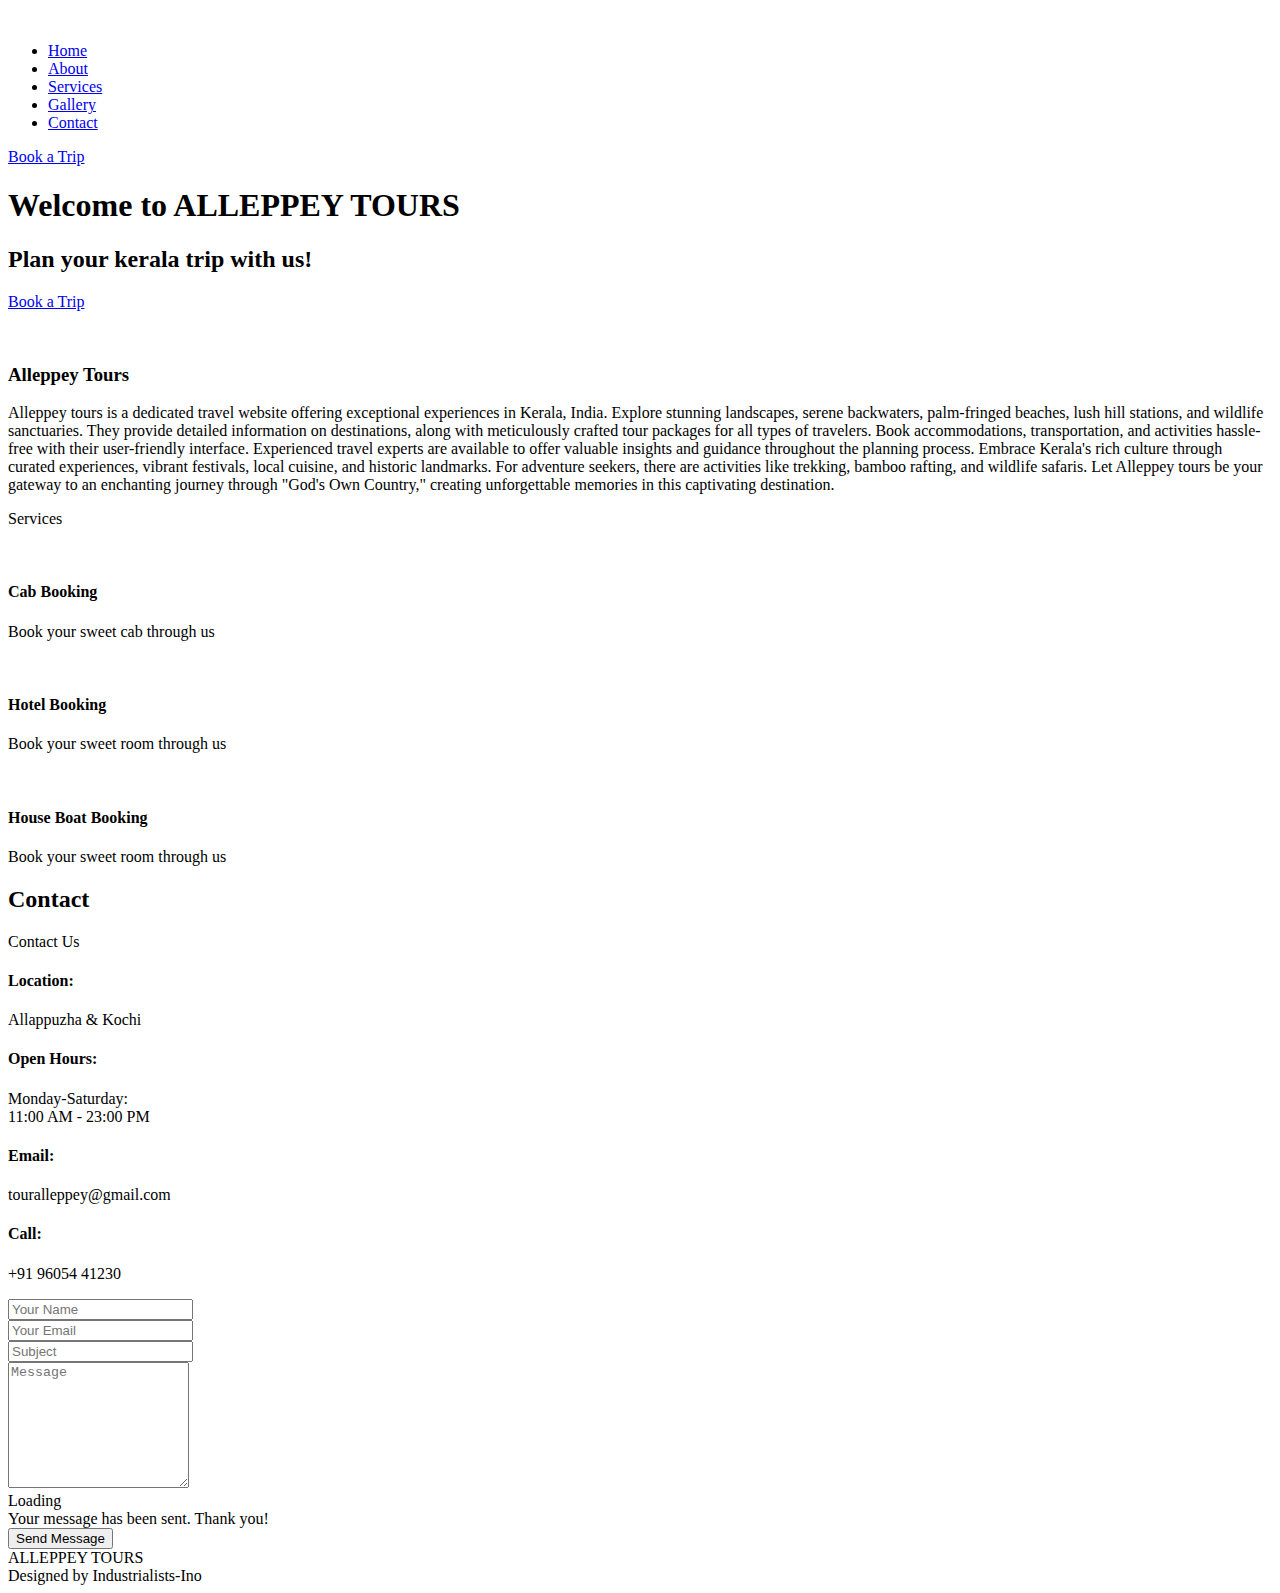
==== index.html @ b78d9849 "Merge pull request #4 from Industrialists-Ino/Badhusha3214-patch-2" ====
<!DOCTYPE html>
<html lang="en">

<head>
  <meta charset="utf-8">
  <meta content="width=device-width, initial-scale=1.0" name="viewport">



  <title>Alleppey Tours</title>
  <meta content="" name="description">
  <meta content="" name="keywords"> 

  <!-- Favicons -->
  <!-- <link href="assets/img/favicon.png" rel="icon"> -->
  <!-- <link href="assets/img/apple-touch-icon.png" rel="apple-touch-icon"> -->

  <!-- Google Fonts -->
  <link href="https://fonts.googleapis.com/css?family=Open+Sans:300,300i,400,400i,600,600i,700,700i|Playfair+Display:ital,wght@0,400;0,500;0,600;0,700;1,400;1,500;1,600;1,700|Poppins:300,300i,400,400i,500,500i,600,600i,700,700i" rel="stylesheet">

  <!-- Vendor CSS Files -->
  <link href="assets/vendor/animate.css/animate.min.css" rel="stylesheet">
  <link href="assets/vendor/aos/aos.css" rel="stylesheet">
  <link href="assets/vendor/bootstrap/css/bootstrap.min.css" rel="stylesheet">
  <link href="assets/vendor/bootstrap-icons/bootstrap-icons.css" rel="stylesheet">
  <link href="assets/vendor/boxicons/css/boxicons.min.css" rel="stylesheet">
  <link href="assets/vendor/glightbox/css/glightbox.min.css" rel="stylesheet">
  <link href="assets/vendor/swiper/swiper-bundle.min.css" rel="stylesheet">

  <!-- Template Main CSS File -->
  <link href="assets/css/style.css" rel="stylesheet">

<script async src="https://www.googletagmanager.com/gtag/js?id=G-ELLWP2MG0B">
</script>
<script>
  window.dataLayer = window.dataLayer || [];
  function gtag(){dataLayer.push(arguments);}
  gtag('js', new Date());

  gtag('config', 'G-ELLWP2MG0B');
</script>
</head>
<!-- Google tag (gtag.js) -->
<script async src="https://www.googletagmanager.com/gtag/js?id=G-RYXPWWF5E6"></script>
<script>
  window.dataLayer = window.dataLayer || [];
  function gtag(){dataLayer.push(arguments);}
  gtag('js', new Date());

  gtag('config', 'G-RYXPWWF5E6');
</script>

<body>

  <!-- ======= Top Bar ======= -->
  <div id="topbar" class="d-flex align-items-center fixed-top">
    <div class="container d-flex justify-content-center justify-content-md-between">

      <div class="contact-info d-flex align-items-center">
        <!-- <i class="bi bi-phone d-flex align-items-center"><span>+1 5589 55488 55</span></i> -->
        <!-- <i class="bi bi-clock d-flex align-items-center ms-4"><span> Mon-Sat: 11AM - 23PM</span></i> -->
      </div>

      <div class="languages d-none d-md-flex align-items-center">
       
      </div>
    </div>
  </div>

  <!-- ======= Header ======= -->
  <header id="header" class="fixed-top d-flex align-items-cente">
    <div class="container-fluid container-xl d-flex align-items-center justify-content-lg-between">

      <!-- <h1 class="logo me-auto me-lg-0"><a href="/">ALLEPPEY TOURS</a></h1> -->
      <img src="assets/img/Logo.png" class="logo-m logo me-auto me-lg-0" alt="">
      
      <!-- Uncomment below if you prefer to use an image logo -->
      <!-- <a href="index.html" class="logo me-auto me-lg-0"><img src="assets/img/logo.png" alt="" class="img-fluid"></a>-->

      <nav id="navbar" class="navbar order-last order-lg-0">
        <ul>
          <li><a class="nav-link scrollto active" href="#hero">Home</a></li>
          <li><a class="nav-link scrollto" href="#about">About</a></li>
          <li><a class="nav-link scrollto" href="#why-us">Services</a></li>
          <!-- <li><a class="nav-link scrollto" href="#">Package</a></li> -->
          <!-- <li><a class="nav-link scrollto" href="#events">Events</a></li> -->
          <!-- <li><a class="nav-link scrollto" href="#chefs">Chefs</a></li> -->
          <li><a class="nav-link scrollto" href="geltest.html">Gallery</a></li>
          <li><a class="nav-link scrollto" href="#contact">Contact</a></li>

          <!-- <li class="dropdown"><a href="#"><span>Drop Down</span> <i class="bi bi-chevron-down"></i></a>
            <ul>
              <li><a href="#">Drop Down 1</a></li>
              <li class="dropdown"><a href="#"><span>Deep Drop Down</span> <i class="bi bi-chevron-right"></i></a>
                <ul>
                  <li><a href="#">Deep Drop Down 1</a></li>
                  <li><a href="#">Deep Drop Down 2</a></li>
                  <li><a href="#">Deep Drop Down 3</a></li>
                  <li><a href="#">Deep Drop Down 4</a></li>
                  <li><a href="#">Deep Drop Down 5</a></li>
                </ul>
              </li>
              <li><a href="#">Drop Down 2</a></li>
              <li><a href="#">Drop Down 3</a></li>
              <li><a href="#">Drop Down 4</a></li>
            </ul>
          </li> -->
          <!-- <li><a class="nav-link scrollto" href="#about">About</a></li> -->
        </ul>
        <i class="bi bi-list mobile-nav-toggle"></i>
      </nav>
      <!-- .navbar -->
      <a href="whatsapp://send?text=Hi, I want to know more about your Tour Packages&phone=+919605441230&abid=+919605441230" class="book-a-table-btn scrollto d-none d-lg-flex">Book a Trip</a>

    </div>
  </header><!-- End Header -->
  <!-- ======= Hero Section ======= -->
  <section id="hero" class="d-flex align-items-center">
    <div class="container position-relative text-center text-lg-start" data-aos="zoom-in" data-aos-delay="100">
      <div class="row">
        <div class="col-lg-8">
          <h1>Welcome to <span>ALLEPPEY TOURS </span></h1>
          <h2>Plan your kerala trip with us!</h2>

          <div class="btns">
            <!-- <a href="#menu" class="btn-menu animated fadeInUp scrollto">Our Package</a> -->
            <a href="whatsapp://send?text=Hi, I want to know more about your Tour Packages&phone=+919605441230&abid=+919605441230" class="btn-book animated fadeInUp scrollto">Book a Trip</a>
          </div>
        </div>
        <div class="col-lg-4 d-flex align-items-center justify-content-center position-relative" data-aos="zoom-in" data-aos-delay="200">
          <p></p>
          <a href="https://youtu.be/R89Bb2AruKc" class="glightbox play-btn"></a>
        </div>

      </div>
    </div>
  </section><!-- End Hero -->
  <main id="main">
    <!-- ======= About Section ======= -->
    <section id="about" class="about">
      <div class="container" data-aos="fade-up">

        <div class="row">
          <div class="col-lg-6 order-1 order-lg-2" data-aos="zoom-in" data-aos-delay="100">
            <div class="about-img">
              <img src="https://github.com/Industrialists-Ino/industrialists.ino1/assets/115163920/e7955720-6d2e-432e-93d4-f9088090b1e1" alt="">
            </div>
          </div>
          <div class="col-lg-6 pt-4 pt-lg-0 order-2 order-lg-1 content">
            <h3>Alleppey Tours </h3>

            <p class="fst-italic">
              Alleppey tours is a dedicated travel website offering exceptional experiences in Kerala, India. Explore stunning landscapes, serene backwaters, palm-fringed beaches, lush hill stations, and wildlife sanctuaries. They provide detailed information on destinations, along with meticulously crafted tour packages for all types of travelers. Book accommodations, transportation, and activities hassle-free with their user-friendly interface. Experienced travel experts are available to offer valuable insights and guidance throughout the planning process. Embrace Kerala's rich culture through curated experiences, vibrant festivals, local cuisine, and historic landmarks. For adventure seekers, there are activities like trekking, bamboo rafting, and wildlife safaris. Let Alleppey tours be your gateway to an enchanting journey through "God's Own Country," creating unforgettable memories in this captivating destination.
            </p>
           
            <!-- <ul>
              <li><i class="bi bi-check-circle"></i> Ullamco laboris nisi ut aliquip ex ea commodo consequat.</li>
              <li><i class="bi bi-check-circle"></i> Duis aute irure dolor in reprehenderit in voluptate velit.</li>
              <li><i class="bi bi-check-circle"></i> Ullamco laboris nisi ut aliquip ex ea commodo consequat. Duis aute irure dolor in reprehenderit in voluptate trideta storacalaperda mastiro dolore eu fugiat nulla pariatur.</li>
            </ul>
            <p>
              Ullamco laboris nisi ut aliquip ex ea commodo consequat. Duis aute irure dolor in reprehenderit in voluptate
              velit esse cillum dolore eu fugiat nulla pariatur. Excepteur sint occaecat cupidatat non proident, sunt in
              culpa qui officia deserunt mollit anim id est laborum
            </p> -->
          </div>
        </div>

      </div>
    </section><!-- End About Section -->

  <!-- v2 -->
  <!-- ======= Why Us Section ======= -->
  <section id="why-us" class="why-us">
    <div class="container" data-aos="fade-up">
 

      <div class="section-title">
        <!-- <h2>Services</h2> -->
        <p>Services</p>
      </div>

      <div class="row">

        <div class="col-lg-4">
          <div class="box" data-aos="zoom-in" data-aos-delay="100">

            <img src="assets/img/Service/cab.jpg" class="service-img" alt="">
            <h4>Cab Booking</h4>
            <p>Book your sweet cab through us<br></p>
          </div>
        </div>

        <div class="col-lg-4 mt-4 mt-lg-0">
          <div class="box" data-aos="zoom-in" data-aos-delay="200">
            
            <img src="assets/img/Service/Hotel.jpg" class="service-img" alt="">
            <h4>Hotel Booking</h4>
            <p>Book your sweet room through us</p>
          </div>
        </div>

        <div class="col-lg-4 mt-4 mt-lg-0">
          <div class="box" data-aos="zoom-in" data-aos-delay="300">
            
            <img src="assets/img/Service/House boat.jpeg" class="service-img" alt="">
            <h4>House Boat Booking</h4>
            <p>Book your sweet room through us</p>
          </div>
        </div>

      </div>

    </div>
  </section><!-- End Why Us Section -->

 
 
 
 
  <!-- ======= Testimonials Section ======= -->
  <!-- <section id="testimonials" class="testimonials section-bg">
    <div class="container" data-aos="fade-up">

      <div class="section-title">
        <h2>Testimonials</h2>
        <p>What they're saying about us</p>
      </div>

      <div class="testimonials-slider swiper" data-aos="fade-up" data-aos-delay="100">
        <div class="swiper-wrapper">

          <div class="swiper-slide">
            <div class="testimonial-item">
              <p>
                <i class="bx bxs-quote-alt-left quote-icon-left"></i>
                Proin iaculis purus consequat sem cure digni ssim donec porttitora entum suscipit rhoncus. Accusantium quam, ultricies eget id, aliquam eget nibh et. Maecen aliquam, risus at semper.
                <i class="bx bxs-quote-alt-right quote-icon-right"></i>
              </p>
              <img src="assets/img/testimonials/testimonials-1.jpg" class="testimonial-img" alt="">
              <h3>Saul Goodman</h3>
              <h4>Ceo &amp; Founder</h4>
            </div>
          </div>End testimonial item

          <div class="swiper-slide">
            <div class="testimonial-item">
              <p>
                <i class="bx bxs-quote-alt-left quote-icon-left"></i>
                Export tempor illum tamen malis malis eram quae irure esse labore quem cillum quid cillum eram malis quorum velit fore eram velit sunt aliqua noster fugiat irure amet legam anim culpa.
                <i class="bx bxs-quote-alt-right quote-icon-right"></i>
              </p>
              <img src="assets/img/testimonials/testimonials-2.jpg" class="testimonial-img" alt="">
              <h3>Sara Wilsson</h3>
              <h4>Designer</h4>
            </div>
          </div>End testimonial item

          <div class="swiper-slide">
            <div class="testimonial-item">
              <p>
                <i class="bx bxs-quote-alt-left quote-icon-left"></i>
                Enim nisi quem export duis labore cillum quae magna enim sint quorum nulla quem veniam duis minim tempor labore quem eram duis noster aute amet eram fore quis sint minim.
                <i class="bx bxs-quote-alt-right quote-icon-right"></i>
              </p>
              <img src="assets/img/testimonials/testimonials-3.jpg" class="testimonial-img" alt="">
              <h3>Jena Karlis</h3>
              <h4>Store Owner</h4>
            </div>
          </div>End testimonial item

          <div class="swiper-slide">
            <div class="testimonial-item">
              <p>
                <i class="bx bxs-quote-alt-left quote-icon-left"></i>
                Fugiat enim eram quae cillum dolore dolor amet nulla culpa multos export minim fugiat minim velit minim dolor enim duis veniam ipsum anim magna sunt elit fore quem dolore labore illum veniam.
                <i class="bx bxs-quote-alt-right quote-icon-right"></i>
              </p>
              <img src="assets/img/testimonials/testimonials-4.jpg" class="testimonial-img" alt="">
              <h3>Matt Brandon</h3>
              <h4>Freelancer</h4>
            </div>
          </div>End testimonial item

          <div class="swiper-slide">
            <div class="testimonial-item">
              <p>
                <i class="bx bxs-quote-alt-left quote-icon-left"></i>
                Quis quorum aliqua sint quem legam fore sunt eram irure aliqua veniam tempor noster veniam enim culpa labore duis sunt culpa nulla illum cillum fugiat legam esse veniam culpa fore nisi cillum quid.
                <i class="bx bxs-quote-alt-right quote-icon-right"></i>
              </p>
              <img src="assets/img/testimonials/testimonials-5.jpg" class="testimonial-img" alt="">
              <h3>John Larson</h3>
              <h4>Entrepreneur</h4>
            </div>
          </div>  
          End testimonial item

        </div>
        <div class="swiper-pagination"></div>
      </div>

    </div>
  </section>
   -->
  <!-- End Testimonials Section -->


<!-- contact section  -->

  <!-- ======= Contact Section ======= -->
  <section id="contact" class="contact">
    <div class="container" data-aos="fade-up">

      <div class="section-title">
        <h2>Contact</h2>
        <p>Contact Us</p>
      </div>
    </div>

    

    <div class="container" data-aos="fade-up">

      <div class="row mt-5">

        <div class="col-lg-4">
          <div class="info">
            <div class="address">
              <i class="bi bi-geo-alt"></i>
              <h4>Location:</h4>
              <p>Allappuzha & Kochi</p>
            </div>

            <div class="open-hours">
              <i class="bi bi-clock"></i>
              <h4>Open Hours:</h4>
              <p>
                Monday-Saturday:<br>
                11:00 AM - 23:00 PM
              </p>
            </div>

            <div class="email">
              <i class="bi bi-envelope"></i>
              <h4>Email:</h4>
              <p>touralleppey@gmail.com</p>
            </div>

            <div class="phone">
              <i class="bi bi-phone"></i>
              <h4>Call:</h4>
              <p>+91 96054 41230</p>
            </div>

          </div>

        </div>

        <div class="col-lg-8 mt-5 mt-lg-0">

          <form action="https://formsubmit.co/abhishekvgopal3@gmail.com" method="post" role="form" class="php-email-form">
            <div class="row">
              <div class="col-md-6 form-group">
                <input type="text" name="name" class="form-control" id="name" placeholder="Your Name" required>
              </div>
              <div class="col-md-6 form-group mt-3 mt-md-0">
                <input type="email" class="form-control" name="email" id="email" placeholder="Your Email" required>
              </div>
            </div>
            <div class="form-group mt-3">
              <input type="text" class="form-control" name="subject" id="subject" placeholder="Subject" required>
            </div>
            <div class="form-group mt-3">
              <textarea class="form-control" name="message" rows="8" placeholder="Message" required></textarea>
            </div>
            <div class="my-3">
              <div class="loading">Loading</div>
              <div class="error-message"></div>
              <div class="sent-message">Your message has been sent. Thank you!</div>
            </div>
            <div class="text-center"><button type="submit">Send Message</button></div>
          </form>

        </div>

      </div>

    </div>
  </section><!-- End Contact Section -->

</main><!-- End #main -->












<!-- ===end v2=== -->


  <!-- ======= Footer ======= -->
  <footer id="footer">
  

    <div class="container">
      <div class="copyright">
        ALLEPPEY TOURS 
      </div>
      <div class="credits">
        Designed by Industrialists-Ino
      </div>
    </div>
  </footer><!-- End Footer -->

  <div id="preloader"></div>
  <a href="#" class="back-to-top d-flex align-items-center justify-content-center"><i class="bi bi-arrow-up-short"></i></a>


   

 
  <!-- Vendor JS Files -->
  <script src="assets/vendor/aos/aos.js"></script>
  <script src="assets/vendor/bootstrap/js/bootstrap.bundle.min.js"></script>
  <script src="assets/vendor/glightbox/js/glightbox.min.js"></script>
  <script src="assets/vendor/isotope-layout/isotope.pkgd.min.js"></script>
  <script src="assets/vendor/swiper/swiper-bundle.min.js"></script>
  <script src="assets/vendor/php-email-form/validate.js"></script>

  <!-- Template Main JS File -->
  <script src="assets/js/main.js"></script>

</body>

</html>
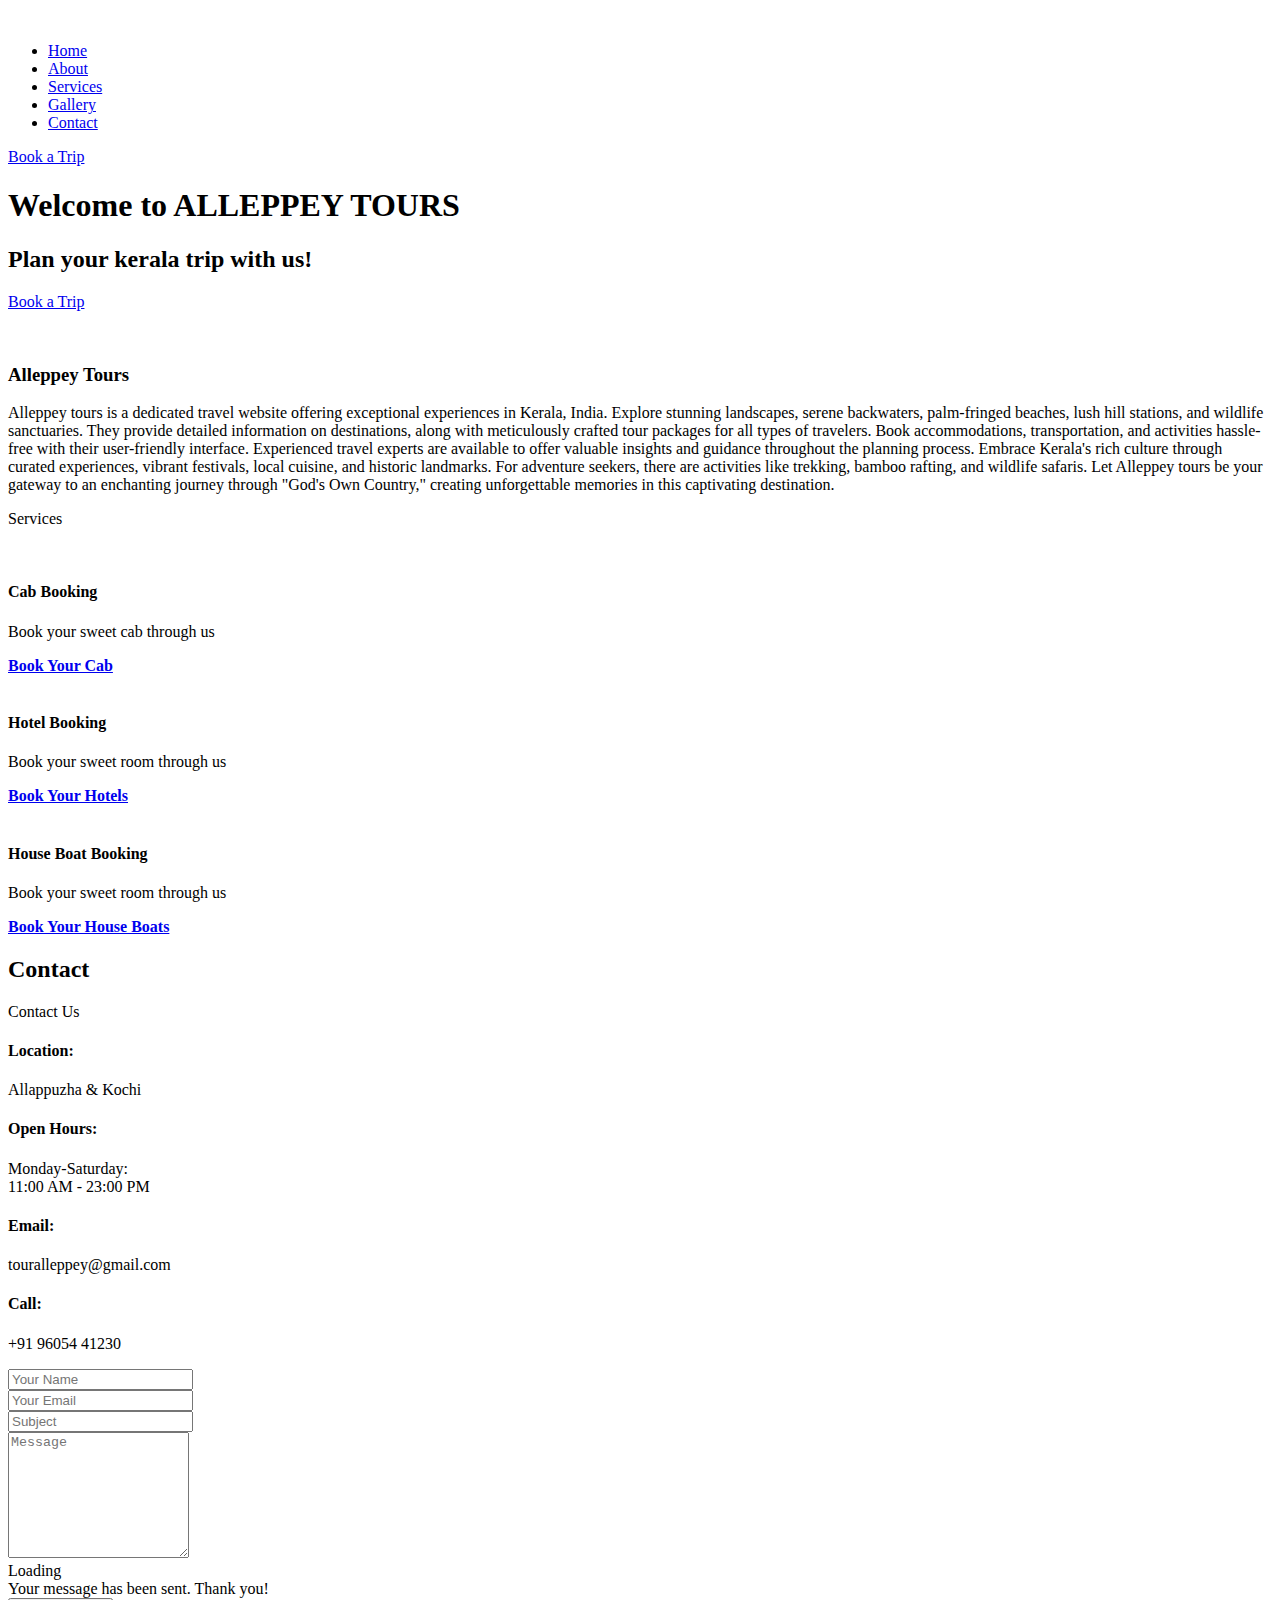
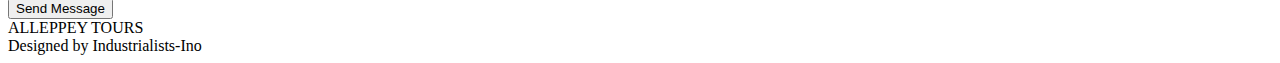
==== commit 0bdb966f: "booking" ====
--- a/index.html
+++ b/index.html
@@ -72,7 +72,7 @@
     <div class="container-fluid container-xl d-flex align-items-center justify-content-lg-between">
 
       <!-- <h1 class="logo me-auto me-lg-0"><a href="/">ALLEPPEY TOURS</a></h1> -->
-      <img src="assets/img/Logo.png" class="logo-m logo me-auto me-lg-0" alt="">
+      <img src="https://github.com/Industrialists-Ino/test.industrialists-ino/assets/53377403/b9b5d256-b794-4118-92a9-3b88e7589837" class="logo-m logo me-auto me-lg-0" alt="">
       
       <!-- Uncomment below if you prefer to use an image logo -->
       <!-- <a href="index.html" class="logo me-auto me-lg-0"><img src="assets/img/logo.png" alt="" class="img-fluid"></a>-->
@@ -188,6 +188,8 @@
             <img src="assets/img/Service/cab.jpg" class="service-img" alt="">
             <h4>Cab Booking</h4>
             <p>Book your sweet cab through us<br></p>
+            <a href="whatsapp://send?text=Hi, I want to book your cab&phone=+919605441230&abid=+919605441230" class="btn-book animated fadeInUp scrollto"><b>Book Your Cab</b></a>
+
           </div>
         </div>
 
@@ -197,6 +199,8 @@
             <img src="assets/img/Service/Hotel.jpg" class="service-img" alt="">
             <h4>Hotel Booking</h4>
             <p>Book your sweet room through us</p>
+            <a href="whatsapp://send?text=Hi, I want to book your Hotels&phone=+919605441230&abid=+919605441230" class="btn-book animated fadeInUp scrollto"><b>Book Your Hotels</b></a>
+
           </div>
         </div>
 
@@ -206,6 +210,8 @@
             <img src="assets/img/Service/House boat.jpeg" class="service-img" alt="">
             <h4>House Boat Booking</h4>
             <p>Book your sweet room through us</p>
+            <a href="whatsapp://send?text=Hi, I want to book your house boats&phone=+919605441230&abid=+919605441230" class="btn-book animated fadeInUp scrollto"><b>Book Your House Boats</b></a>
+
           </div>
         </div>
 
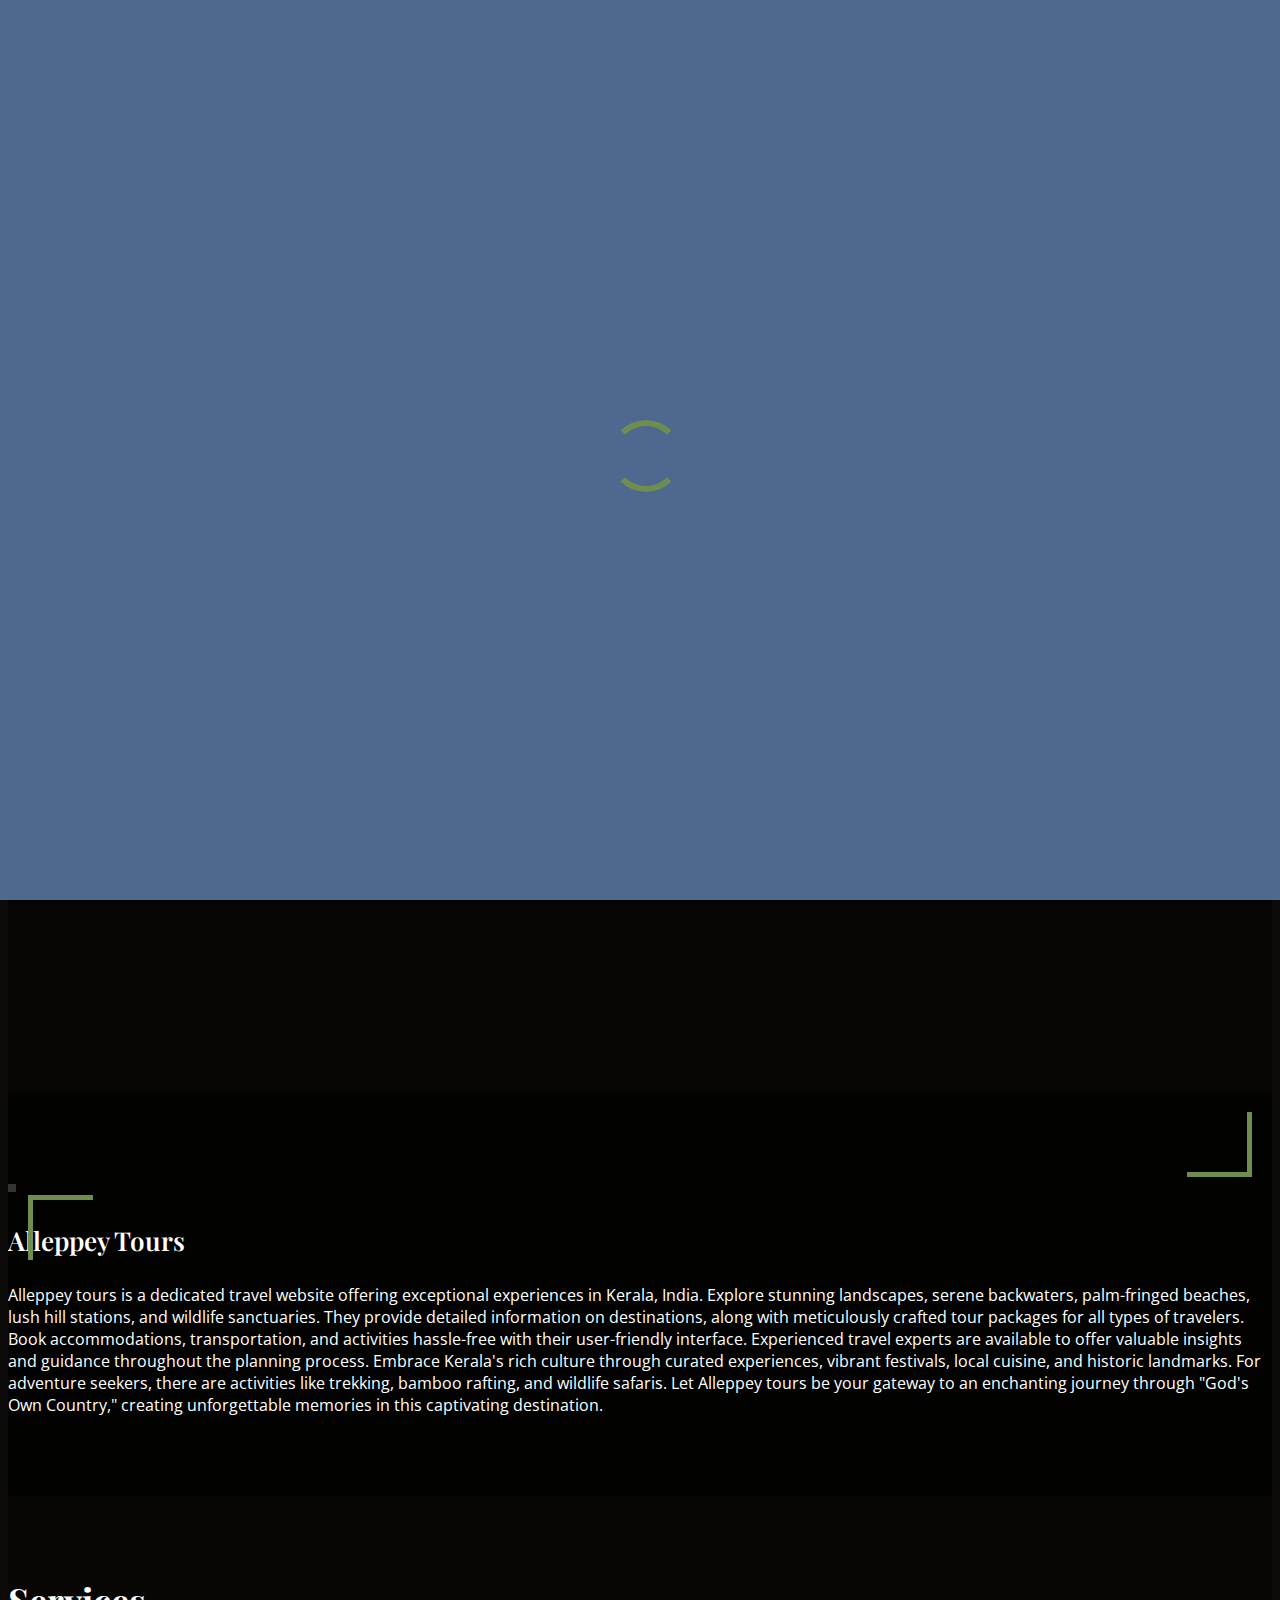
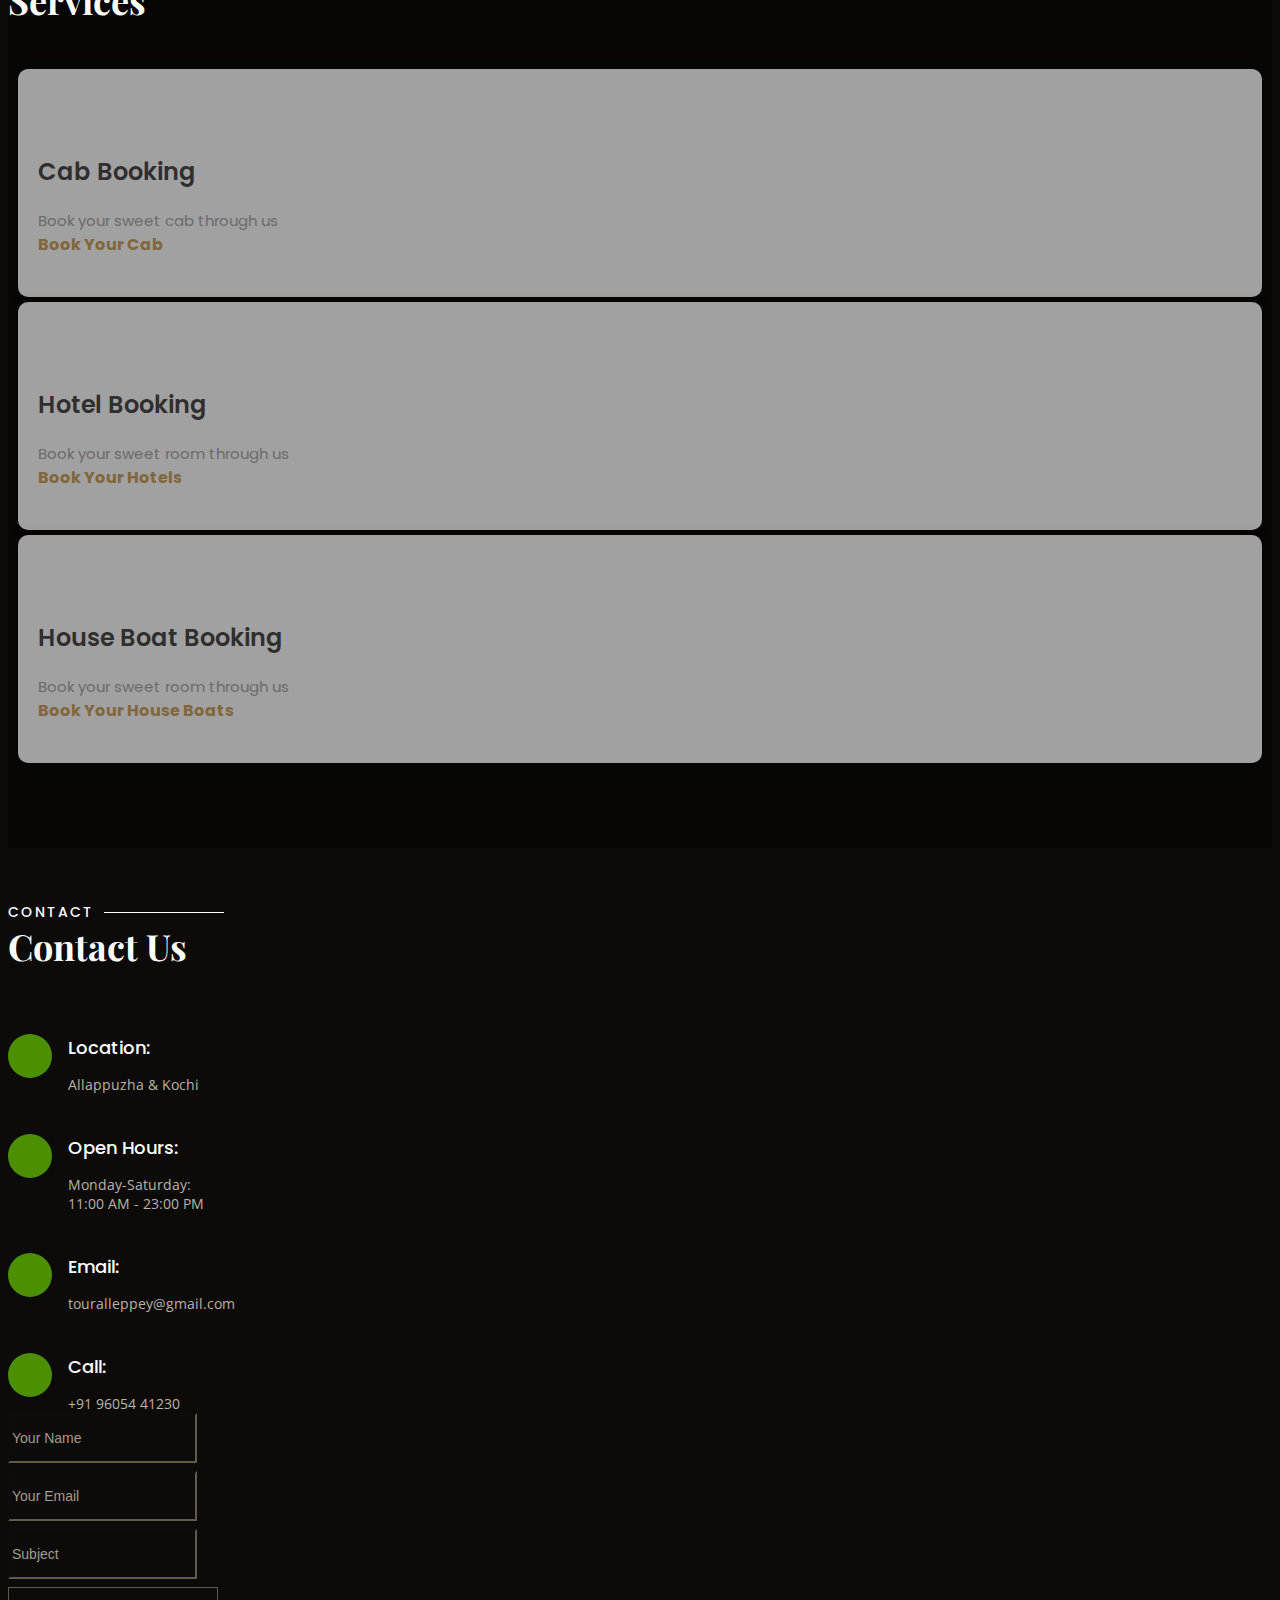
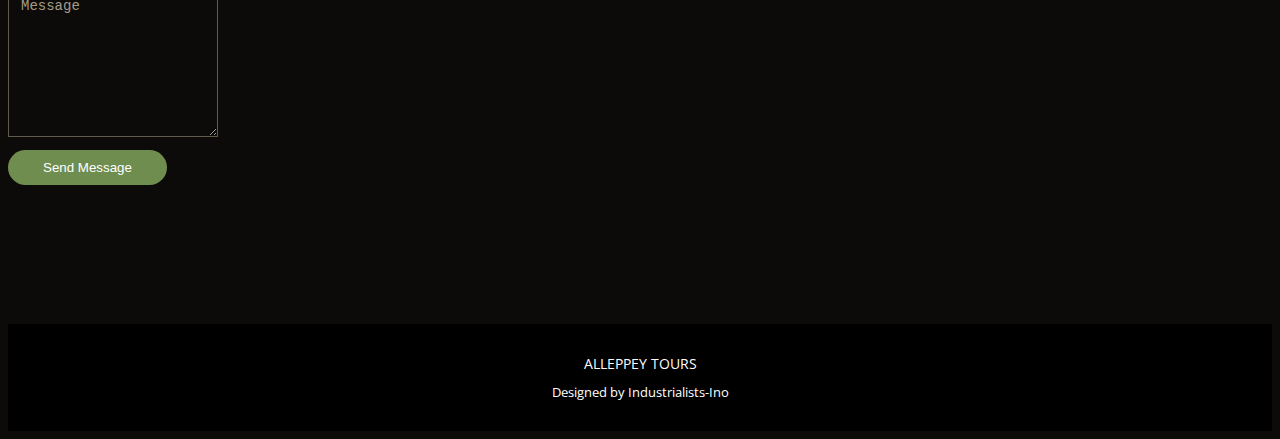
==== commit cb7351f4: "added link to insta and fb" ====
--- a/index.html
+++ b/index.html
@@ -52,6 +52,7 @@
 
 <body>
 
+  
   <!-- ======= Top Bar ======= -->
   <div id="topbar" class="d-flex align-items-center fixed-top">
     <div class="container d-flex justify-content-center justify-content-md-between">
@@ -391,6 +392,14 @@
         </div>
 
       </div>
+      <div class="container1">
+
+      <div class="icon-bar">
+
+        <a href="https://www.instagram.com/alleppeytours/"><i class="bi bi-instagram"></i></a>
+        <a href=""><i class="bi bi-facebook"></i></a>
+      
+      </div>
 
     </div>
   </section><!-- End Contact Section -->
--- a/assets/css/style.css
+++ b/assets/css/style.css
@@ -0,0 +1,1954 @@
+
+
+/*--------------------------------------------------------------
+# General
+--------------------------------------------------------------*/
+::-webkit-scrollbar
+{
+  display: none;
+}
+body {
+  font-family: "Open Sans", sans-serif;
+  background: #0c0b09;
+  color: #fff;
+}
+
+a {
+  color: #cda45e;
+  text-decoration: none;
+}
+
+a:hover {
+  color: #d9ba85;
+  text-decoration: none;
+}
+
+h1,
+h2,
+h3,
+h4,
+h5,
+h6 {
+  font-family: "Playfair Display", serif;
+}
+
+/*--------------------------------------------------------------
+# Preloader
+--------------------------------------------------------------*/
+#preloader {
+  position: fixed;
+  top: 0;
+  left: 0;
+  right: 0;
+  bottom: 0;
+  z-index: 9999;
+  overflow: hidden;
+  background: #4e698f;
+}
+
+#preloader:before {
+  content: "";
+  position: fixed;
+  top: calc(50% - 30px);
+  left: calc(50% - 30px);
+  border: 6px solid #4e698f;
+  border-top-color: #6f8d4f;
+  border-bottom-color: #6f8d4f;
+  border-radius: 50%;
+  width: 60px;
+  height: 60px;
+  animation: animate-preloader 1s linear infinite;
+}
+
+@keyframes animate-preloader {
+  0% {
+    transform: rotate(0deg);
+  }
+
+  100% {
+    transform: rotate(360deg);
+  }
+}
+
+/*--------------------------------------------------------------
+# Back to top button
+--------------------------------------------------------------*/
+.back-to-top {
+  position: fixed;
+  visibility: hidden;
+  opacity: 0;
+  right: 15px;
+  bottom: 15px;
+  z-index: 996;
+  width: 44px;
+  height: 44px;
+  border-radius: 50px;
+  transition: all 0.4s;
+  border: 2px solid #6f8d4f;
+}
+
+.back-to-top i {
+  font-size: 28px;
+  color: #6f8d4f;
+  line-height: 0;
+}
+
+.back-to-top:hover {
+  background: #6f8d4f;
+  color: #4e698f;
+} 
+
+.back-to-top:hover i {
+  color: #444444;
+}
+
+.back-to-top.active {
+  visibility: visible;
+  opacity: 1;
+}
+
+.bg-color{
+  background: #ffffff;
+  position: relative;
+}
+
+/*--------------------------------------------------------------
+# Disable aos animation delay on mobile devices
+--------------------------------------------------------------*/
+@media screen and (max-width: 768px) {
+  [data-aos-delay] {
+    transition-delay: 0 !important;
+  }
+}
+
+/*--------------------------------------------------------------
+# Top Bar
+--------------------------------------------------------------*/
+#topbar {
+  height: 40px;
+  font-size: 14px;
+  transition: all 0.5s;
+  z-index: 996;
+}
+
+#topbar.topbar-scrolled {
+  top: -40px;
+}
+
+#topbar .contact-info i {
+  font-style: normal;
+  color: #d9ba85;
+}
+
+#topbar .contact-info i span {
+  padding-left: 5px;
+  color: #fff;
+}
+
+#topbar .languages ul {
+  display: flex;
+  flex-wrap: wrap;
+  list-style: none;
+  padding: 0;
+  margin: 0;
+  color: #cda45e;
+}
+
+#topbar .languages ul a {
+  color: white;
+}
+
+#topbar .languages ul li+li {
+  padding-left: 10px;
+}
+
+#topbar .languages ul li+li::before {
+  display: inline-block;
+  padding-right: 10px;
+  color: rgba(255, 255, 255, 0.5);
+  content: "/";
+}
+
+/*--------------------------------------------------------------
+# Header
+--------------------------------------------------------------*/
+#header {
+  background: #4e698f6f;
+  border-bottom: 1px solid #4e698f5b;
+  transition: all 0.5s;
+  z-index: 997; 
+  padding: 15px 0;
+  top: 40px;
+}
+
+#header.header-scrolled {
+  /* top: 0;
+  background: rgba(0, 0, 0, 0.85);
+  backdrop-filter: blur(10px) saturate(180%);
+  border-bottom: 1px solid #37332a; */
+  top: 0;
+  background-color: #4e698f6f; /* Adjust opacity to control the glass effect */
+  backdrop-filter: blur(10px); /* This property creates the frosted glass effect */
+  padding: 10px 20px;
+  box-shadow: 0 0 10px rgba(0, 0, 0, 0.2); /* Add a subtle shadow for depth */
+  display: flex;
+  justify-content: space-between;
+  align-items: center;
+  
+}
+#header .logo {
+  font-size: 28px;
+  margin: 0;
+  padding: 0;
+  line-height: 1;
+  font-weight: 300;
+  letter-spacing: 1px;
+  text-transform: uppercase;
+  font-family: "Poppins", sans-serif;
+}
+
+#header .logo a {
+  color: #fff;
+}
+
+#header .logo img {
+  max-height: 40px;
+}
+
+/*--------------------------------------------------------------
+# Book a table button Menu
+--------------------------------------------------------------*/
+.book-a-table-btn {
+  margin: 0 0 0 15px;
+  border: 2px solid #6f8d4f;
+  color: #fff;
+  border-radius: 50px;
+  padding: 8px 25px;
+  text-transform: uppercase;
+  font-size: 13px;
+  font-weight: 500;
+  letter-spacing: 1px;
+  transition: 0.3s;
+}
+
+.book-a-table-btn:hover {
+  background: #6f8d4f;
+  color: #fff;
+}
+
+@media (max-width: 992px) {
+  .book-a-table-btn {
+    margin: 0 15px 0 0;
+    padding: 8px 20px;
+  }
+}
+
+/*--------------------------------------------------------------
+# Navigation Menu
+--------------------------------------------------------------*/
+/**
+* Desktop Navigation 
+*/
+.navbar {
+  padding: 0;
+}
+
+.navbar ul {
+  margin: 0;
+  padding: 0;
+  display: flex;
+  list-style: none;
+  align-items: center;
+}
+
+.navbar li {
+  position: relative;
+}
+
+.navbar a,
+.navbar a:focus {
+  display: flex;
+  align-items: center;
+  justify-content: space-between;
+  padding: 10px 0 10px 30px;
+  color: #fff;
+  white-space: nowrap;
+  transition: 0.3s;
+  font-size: 14px;
+}
+
+.navbar a i,
+.navbar a:focus i {
+  font-size: 12px;
+  line-height: 0;
+  margin-left: 5px;
+}
+
+.navbar a:hover,
+.navbar .active,
+.navbar .active:focus,
+.navbar li:hover>a {
+  color: #6f8d4f;
+}
+
+.navbar .dropdown ul {
+  display: block;
+  position: absolute;
+  left: 14px;
+  top: calc(100% + 30px);
+  margin: 0;
+  padding: 10px 0;
+  z-index: 99;
+  opacity: 0;
+  visibility: hidden;
+  background: #fff;
+  box-shadow: 0px 0px 30px rgba(127, 137, 161, 0.25);
+  transition: 0.3s;
+  border-radius: 4px;
+}
+
+.navbar .dropdown ul li {
+  min-width: 200px;
+}
+
+.navbar .dropdown ul a {
+  padding: 10px 20px;
+  color: #444444;
+}
+
+.navbar .dropdown ul a i {
+  font-size: 12px;
+}
+
+.navbar .dropdown ul a:hover,
+.navbar .dropdown ul .active:hover,
+.navbar .dropdown ul li:hover>a {
+  color: #cda45e;
+}
+
+.navbar .dropdown:hover>ul {
+  opacity: 1;
+  top: 100%;
+  visibility: visible;
+}
+
+.navbar .dropdown .dropdown ul {
+  top: 0;
+  left: calc(100% - 30px);
+  visibility: hidden;
+}
+
+.navbar .dropdown .dropdown:hover>ul {
+  opacity: 1;
+  top: 0;
+  left: 100%;
+  visibility: visible;
+}
+
+@media (max-width: 1366px) {
+  .navbar .dropdown .dropdown ul {
+    left: -90%;
+  }
+
+  .navbar .dropdown .dropdown:hover>ul {
+    left: -100%;
+  }
+}
+
+.box1{
+  background-color: white;
+  height: inherit;
+  
+  border-radius :  5px;
+  height: 1000px;
+  width: 1000px;
+}
+
+/**
+* Mobile Navigation 
+*/
+.mobile-nav-toggle {
+  color: #fff;
+  font-size: 28px;
+  cursor: pointer;
+  display: none;
+  line-height: 0;
+  transition: 0.5s;
+  position:relative;
+  align-items: flex-end;
+  right: 100%;
+  /* left: 0; */
+}
+
+@media (max-width: 991px) {
+  .mobile-nav-toggle {
+    display: block;
+  }
+
+  .navbar ul {
+    display: none;
+  }
+}
+
+.navbar-mobile {
+  position: fixed;
+  overflow: hidden;
+  top: 0;
+  right: 0;
+  left: 0;
+  bottom: 0;
+  background: rgba(0, 0, 0, 0.9);
+  transition: 0.3s;
+  z-index: 999;
+}
+
+.navbar-mobile .mobile-nav-toggle {
+  position: absolute;
+  top: 15px;
+  right: 15px;
+}
+
+.navbar-mobile ul {
+  display: block;
+  position: absolute;
+  top: 55px;
+  right: 15px;
+  bottom: 15px;
+  left: 15px;
+  padding: 10px 0;
+  border-radius: 6px;
+  background-color: #fff;
+  overflow-y: auto;
+  transition: 0.3s;
+}
+
+.navbar-mobile a,
+.navbar-mobile a:focus {
+  padding: 10px 20px;
+  font-size: 15px;
+  color: #4e698f;
+}
+
+.navbar-mobile a:hover,
+.navbar-mobile .active,
+.navbar-mobile li:hover>a {
+  color: #8184ab;
+}
+
+.navbar-mobile .getstarted,
+.navbar-mobile .getstarted:focus {
+  margin: 15px;
+}
+
+.navbar-mobile .dropdown ul {
+  position: static;
+  display: none;
+  margin: 10px 20px;
+  padding: 10px 0;
+  z-index: 99;
+  opacity: 1;
+  visibility: visible;
+  background: #fff;
+  box-shadow: 0px 0px 30px rgba(127, 137, 161, 0.25);
+}
+
+.navbar-mobile .dropdown ul li {
+  min-width: 200px;
+}
+
+.navbar-mobile .dropdown ul a {
+  padding: 10px 20px;
+}
+
+.navbar-mobile .dropdown ul a i {
+  font-size: 12px;
+}
+
+.navbar-mobile .dropdown ul a:hover,
+.navbar-mobile .dropdown ul .active:hover,
+.navbar-mobile .dropdown ul li:hover>a {
+  color: #cda45e;
+}
+
+.navbar-mobile .dropdown>.dropdown-active {
+  display: block;
+}
+
+/*--------------------------------------------------------------
+# Hero Section
+--------------------------------------------------------------*/
+#hero {
+  width: 100%;
+  height: 100vh;
+  background: url("https://github.com/Industrialists-Ino/industrialists.ino1/assets/115163920/a39e8118-8215-4000-bba0-d8affe6aed6c") top center;
+  background-size: cover;
+  position: relative;
+  padding: 0;
+  text-align: right;
+}
+
+#hero:before {
+  content: "";
+  background: rgba(0, 0, 0, 0.5);
+  position: absolute;
+  bottom: 0;
+  top: 0;
+  left: 0;
+  right: 0;
+}
+
+#hero .container {
+  padding-top: 110px;
+}
+
+@media (max-width: 992px) {
+  #hero .container {
+    padding-top: 98px;
+  }
+}
+
+#hero h1 {
+  margin: 0;
+  font-size: 48px;
+  font-weight: 700;
+  line-height: 56px;
+  color: #fff;
+  font-family: "Poppins", sans-serif;
+}
+
+#hero h1 span {
+  color: #88a16c;
+}
+#hero h1 span:hover{
+  color: #6f8d4f;
+}
+
+#hero h2 {
+  color: #eee;
+  margin-bottom: 10px 0 0 0;
+  font-size: 22px;
+  
+}
+
+#hero .btns {
+  margin-top: 30px;
+}
+
+
+#hero .btn-menu,
+#hero .btn-book {
+  font-weight: 600;
+  font-size: 13px;
+  letter-spacing: 0.5px;
+  text-transform: uppercase;
+  display: inline-block;
+  padding: 12px 30px;
+  border-radius: 50px;
+  transition: 0.3s;
+  line-height: 1;
+  color: white;
+  border: 2px solid #6f8d4f;
+}
+
+#hero .btn-menu:hover,
+#hero .btn-book:hover {
+  background: #6f8d4f;
+  color: #fff;
+}
+
+#hero .btn-book {
+  margin-top: 15px;
+}
+
+#hero .play-btn {
+  width: 94px;
+  height: 94px;
+  background: radial-gradient(#6f8d4f 50%, rgba(18, 11, 20, 0.4) 52%);
+  border-radius: 50%;
+  display: block;
+  position: relative;
+  overflow: hidden;
+}
+
+#hero .play-btn::after {
+  content: "";
+  position: absolute;
+  left: 50%;
+  top: 50%;
+  transform: translateX(-40%) translateY(-50%);
+  width: 0;
+  height: 0;
+  border-top: 10px solid transparent;
+  border-bottom: 10px solid transparent;
+  border-left: 15px solid #fff;
+  z-index: 100;
+  transition: all 400ms cubic-bezier(0.55, 0.055, 0.675, 0.19);
+}
+
+#hero .play-btn::before {
+  content: "";
+  position: absolute;
+  width: 120px;
+  height: 120px;
+  animation-delay: 0s;
+  animation: pulsate-btn 2s;
+  animation-direction: forwards;
+  animation-iteration-count: infinite;
+  animation-timing-function: steps;
+  opacity: 1;
+  border-radius: 50%;
+  border: 5px solid rgba(255, 255, 255, 0.7);
+  top: -15%;
+  left: -15%;
+  background: rgba(198, 16, 0, 0);
+}
+
+#hero .play-btn:hover::after {
+  border-left: 15px solid #6f8d4f;
+  transform: scale(20);
+}
+
+#hero .play-btn:hover::before {
+  content: "";
+  position: absolute;
+  left: 50%;
+  top: 50%;
+  transform: translateX(-40%) translateY(-50%);
+  width: 0;
+  height: 0;
+  border: none;
+  border-top: 10px solid transparent;
+  border-bottom: 10px solid transparent;
+  border-left: 15px solid #fff;
+  z-index: 200;
+  animation: none;
+  border-radius: 0;
+}
+
+@media (min-width: 1024px) {
+  #hero {
+    background-attachment: fixed;
+  }
+}
+
+@media (max-width: 992px) {
+  #hero .play-btn {
+    margin-top: 30px;
+  }
+}
+
+@media (max-height: 500px) {
+  #hero {
+    height: auto;
+  }
+
+  #hero .container {
+    padding-top: 130px;
+    padding-bottom: 60px;
+  }
+}
+
+@media (max-width: 768px) {
+  #hero h1 {
+    font-size: 28px;
+    line-height: 36px;
+  }
+
+  #hero h2 {
+    font-size: 18px;
+    line-height: 24px;
+  }
+}
+
+@keyframes pulsate-btn {
+  0% {
+    transform: scale(0.6, 0.6);
+    opacity: 1;
+  }
+
+  100% {
+    transform: scale(1, 1);
+    opacity: 0;
+  }
+}
+
+/* spilt contact--------------------- */
+
+
+/*--------------------------------------------------------------
+# Sections General
+--------------------------------------------------------------*/
+section {
+  padding: 60px 0;
+  overflow: hidden;
+}
+
+.section-bg {
+  background-color: #4e698f;
+}
+
+.section-title {
+  padding-bottom: 40px;
+}
+
+.section-title h2 {
+  font-size: 14px;
+  font-weight: 500;
+  padding: 0;
+  line-height: 1px;
+  margin: 0 0 5px 0;
+  letter-spacing: 2px;
+  text-transform: uppercase;
+  color: #ffffff;
+  font-family: "Poppins", sans-serif;
+}
+
+.section-title h2::after {
+  content: "";
+  width: 120px;
+  height: 1px;
+  display: inline-block;
+  background: rgb(255, 255, 255);
+  margin: 4px 10px;
+}
+
+.section-title p {
+  margin: 0;
+  margin: 0;
+  font-size: 36px;
+  font-weight: 700;
+  font-family: "Playfair Display", serif;
+  color: #ffffff;
+  /* z-index: 1000; */
+  position: relative;
+}
+
+/*--------------------------------------------------------------
+# About
+--------------------------------------------------------------*/
+.breadcrumbs {
+  padding: 15px 0;
+  background: #1d1b16;
+  margin-top: 110px;
+}
+
+@media (max-width: 992px) {
+  .breadcrumbs {
+    margin-top: 98px;
+  }
+}
+
+.breadcrumbs h2 {
+  font-size: 26px;
+  font-weight: 300;
+}
+
+.breadcrumbs ol {
+  display: flex;
+  flex-wrap: wrap;
+  list-style: none;
+  padding: 0;
+  margin: 0;
+  font-size: 14px;
+}
+
+.breadcrumbs ol li+li {
+  padding-left: 10px;
+}
+
+.breadcrumbs ol li+li::before {
+  display: inline-block;
+  padding-right: 10px;
+  color: #37332a;
+  content: "/";
+}
+
+@media (max-width: 768px) {
+  .breadcrumbs .d-flex {
+    display: block !important;
+  }
+
+  .breadcrumbs ol {
+    display: block;
+  }
+
+  .breadcrumbs ol li {
+    display: inline-block;
+  }
+}
+
+/*-------------------------------------------------------------
+# About
+--------------------------------------------------------------*/
+.about {
+  background: url("https://github.com/Industrialists-Ino/industrialists.ino1/assets/115163920/c63dde0b-58ee-4658-8c82-85d91d2db854") center center;
+  background-size: cover;
+  position: relative;
+  padding: 80px 0;
+}
+
+.about:before {
+  content: "";
+  background: rgba(0, 0, 0, 0.8);
+  position: absolute;
+  bottom: 0;
+  top: 0;
+  left: 0;
+  right: 0;
+}
+
+.about .about-img {
+  position: relative;
+  transition: 0.5s;
+}
+
+.about .about-img img {
+  max-width: 100%;
+  border: 4px solid rgba(255, 255, 255, 0.2);
+  position: relative;
+}
+
+.about .about-img::before {
+  position: absolute;
+  left: 20px;
+  top: 20px;
+  width: 60px;
+  height: 60px;
+  z-index: 1;
+  content: "";
+  border-left: 5px solid #6f8d4f;
+  border-top: 5px solid rgb(111, 141, 79);
+  transition: 0.5s;
+}
+
+.about .about-img::after {
+  position: absolute;
+  right: 20px;
+  bottom: 20px;
+  width: 60px;
+  height: 60px;
+  z-index: 2;
+  content: "";
+  border-right: 5px solid #6f8d4f;
+  border-bottom: 5px solid #6f8d4f;
+  transition: 0.5s;
+}
+
+.about .about-img:hover {
+  transform: scale(1.03);
+}
+
+.about .about-img:hover::before {
+  left: 10px;
+  top: 10px;
+}
+
+.about .about-img:hover::after {
+  right: 10px;
+  bottom: 10px;
+}
+
+.about .content {
+  position: relative;
+}
+
+.about .content h3 {
+  font-weight: 600;
+  font-size: 26px;
+}
+
+.about .content ul {
+  list-style: none;
+  padding: 0;
+}
+
+.about .content ul li {
+  padding-bottom: 10px;
+}
+
+.about .content ul i {
+  font-size: 20px;
+  padding-right: 4px;
+  color: #cda45e;
+}
+
+.about .content p:last-child {
+  margin-bottom: 0;
+}
+
+@media (min-width: 1024px) {
+  .about {
+    background-attachment: fixed;
+  }
+}
+
+/*--------------------------------------------------------------
+# Why Us
+--------------------------------------------------------------*/
+/* #why-us:before {
+  content: "";
+  background: rgba(0, 0, 0, 0);
+  position: absolute;
+  bottom: 0;
+  top: 0;
+  left: 0;
+  right: 0;
+} */
+.why-us {
+  background: url("https://github.com/Industrialists-Ino/test.industrialists-ino/assets/53377403/f83fbf45-14dd-4388-b55d-9801cbc2ec8c") center center;
+  background-size: cover;
+  position: relative;
+  padding: 80px 0;
+  font-family: 'Poppins', sans-serif;
+  
+}
+
+.why-us:before {
+  content: "";
+  background: rgba(0, 0, 0, 0.37);
+  position: absolute;
+  bottom: 0;
+  top: 0;
+  left: 0;
+  right: 0;
+  font-family: 'Poppins', sans-serif;
+
+}
+.why-us .box {
+  padding: 40px 20px;
+  margin : 5px 10px;
+  box-shadow: 0px 2px 15px rgba(0, 0, 0, 0.1);
+  transition: all ease-in-out 0.3s;
+  background: #ffffff;
+  border-radius: 10px;
+}
+
+.why-us .box span {
+  display: block;
+  font-size: 28px;
+  font-weight: 700;
+  color: #6f8d4f;
+}
+
+.why-us .box h4 {
+  font-size: 24px;
+  font-weight: 600;
+  padding: 0;
+  margin: 20px 0;
+  color: rgba(26, 23, 23, 0.8);
+  font-family: 'Poppins', sans-serif;
+
+}
+
+.why-us .box p {
+  color: #aaaaaa;
+  font-size: 15px;
+  margin: 0;
+  padding: 0;
+}
+
+.why-us .box:hover {
+  background: #6f8d4f;
+  padding: 30px 30px 70px 30px;
+  box-shadow: 10px 15px 30px rgba(0, 0, 0, 0.18);
+}
+
+@media (min-width: 1024px) {
+  .why-us {
+    background-attachment: fixed;
+  }
+}
+
+
+.why-us .box:hover span,
+.why-us .box:hover h4,
+.why-us .box:hover p {
+  font-family: 'Poppins', sans-serif;
+
+  color: #fff;
+}
+
+/* .why-us .box a{
+
+} */
+
+
+.service-img{
+  width: 100%;
+  border-radius: 5px;
+}
+
+.service-imggg{
+  width: 100%;
+  border-radius: 5px;
+  margin-top: -80px;
+}
+
+
+
+
+/*--------------------------------------------------------------
+# Menu Section
+--------------------------------------------------------------*/
+.menu #menu-flters {
+  padding: 0;
+  margin: 0 auto 0 auto;
+  list-style: none;
+  text-align: center;
+  border-radius: 50px;
+}
+
+.menu #menu-flters li {
+  cursor: pointer;
+  display: inline-block;
+  padding: 8px 12px 10px 12px;
+  font-size: 16px;
+  font-weight: 500;
+  line-height: 1;
+  color: #fff;
+  margin-bottom: 10px;
+  transition: all ease-in-out 0.3s;
+  border-radius: 50px;
+  font-family: "Playfair Display", serif;
+}
+
+.menu #menu-flters li:hover,
+.menu #menu-flters li.filter-active {
+  color: #cda45e;
+}
+
+.menu #menu-flters li:last-child {
+  margin-right: 0;
+}
+
+.menu .menu-item {
+  margin-top: 50px;
+}
+
+.menu .menu-img {
+  width: 70px;
+  border-radius: 50%;
+  float: left;
+  border: 5px solid rgba(255, 255, 255, 0.2);
+}
+
+.menu .menu-content {
+  margin-left: 85px;
+  overflow: hidden;
+  display: flex;
+  justify-content: space-between;
+  position: relative;
+}
+
+.menu .menu-content::after {
+  content: "......................................................................" "...................................................................." "....................................................................";
+  position: absolute;
+  left: 20px;
+  right: 0;
+  top: -4px;
+  z-index: 1;
+  color: #bab3a6;
+  font-family: Arial, "Helvetica Neue", Helvetica, sans-serif;
+}
+
+.menu .menu-content a {
+  padding-right: 10px;
+  background: #4e698f;
+  position: relative;
+  z-index: 3;
+  font-weight: 700;
+  color: white;
+  transition: 0.3s;
+}
+
+.menu .menu-content a:hover {
+  color: #cda45e;
+}
+
+.menu .menu-content span {
+  background: #4e698f;
+  position: relative;
+  z-index: 3;
+  padding: 0 10px;
+  font-weight: 600;
+  color: #cda45e;
+}
+
+.menu .menu-ingredients {
+  margin-left: 85px;
+  font-style: italic;
+  font-size: 14px;
+  font-family: "Poppins", sans-serif;
+  color: rgba(255, 255, 255, 0.5);
+}
+
+.whymee {
+  background: url("/assets/img/event-private.jpg") center center;
+  background-size: cover;
+  position: relative;
+  padding: 80px 0;
+  width:99%;
+  height: 500px;
+}
+
+.logom{
+  width : auto ;
+  height :auto;
+  position: relative;
+  z-index: 1;
+}
+
+.con23{
+  position:relative;
+  text-align: left;
+}
+
+.contact1{
+  float: right;
+  background: #ffffff;
+  height: auto;
+  width: auto;
+  border-radius: 10px;
+}
+
+.whymee:before {
+  content: "";
+  background: rgba(0, 0, 0, 0.37);
+  position: absolute;
+  bottom: 0;
+  top: 0;
+  left: 0;
+  right: 0;
+}
+.whymee .box {
+  width:fit-content;
+  padding: 50px 30px;
+  box-shadow: 0px 2px 15px rgba(0, 0, 0, 0.1);
+  transition: all ease-in-out 0.3s;
+  background: #ffffff;
+  border-radius: 10px;
+}
+
+.whymee .box span {
+  display: block;
+  font-size: 28px;
+  font-weight: 700;
+  color: #6f8d4f;
+}
+
+.whymee .box h4 {
+  font-size: 24px;
+  font-weight: 600;
+  padding: 0;
+  margin: 20px 0;
+  color: rgba(26, 23, 23, 0.8);
+}
+
+.whymee .box p {
+  color: #aaaaaa;
+  font-size: 15px;
+  margin: 0;
+  padding: 0;
+}
+
+
+
+
+/*--------------------------------------------------------------
+# Specials
+--------------------------------------------------------------*/
+.specials {
+  overflow: hidden;
+}
+
+.specials .nav-tabs {
+  border: 1000px;
+}
+
+.specials .nav-link {
+  border: 0;
+  padding: 12px 15px;
+  transition: 0.3s;
+  color: #fff;
+  border-radius: 0;
+  border-right: 2px solid #cda45e;
+  font-weight: 600;
+  font-size: 15px;
+  font-family: 'Poppins', sans-serif;
+}
+
+.specials .nav-link:hover {
+  color: #cda45e;
+}
+
+.specials .nav-link.active {
+  color: #4e698f;
+  background: #cda45e;
+  border-color: #cda45e;
+}
+
+.specials .nav-link:hover {
+  border-color: #cda45e;
+}
+
+.specials .tab-pane.active {
+  animation: fadeIn 0.5s ease-out;
+}
+
+.specials .details h3 {
+  font-size: 26px;
+  font-weight: 600;
+  margin-bottom: 20px;
+  color: #fff;
+}
+
+.specials .details p {
+  color: #aaaaaa;
+}
+
+.specials .details p:last-child {
+  margin-bottom: 0;
+}
+
+@media (max-width: 992px) {
+  .specials .nav-link {
+    border: 0;
+    padding: 15px;
+  }
+}
+
+/*--------------------------------------------------------------
+# Events
+--------------------------------------------------------------*/
+.events {
+  background: url(../img/events-bg.jpg) center center no-repeat;
+  background-size: cover;
+  position: relative;
+}
+
+.events::before {
+  content: "";
+  background-color: rgba(0, 0, 0, 0.8);
+  position: absolute;
+  top: 0;
+  right: 0;
+  left: 0;
+  bottom: 0;
+}
+
+.events .section-title h2 {
+  color: #fff;
+}
+
+.events .container {
+  position: relative;
+}
+
+@media (min-width: 1024px) {
+  .events {
+    background-attachment: fixed;
+  }
+}
+
+.events .events-carousel {
+  background: rgba(255, 255, 255, 0.08);
+  padding: 30px;
+}
+
+.events .event-item {
+  color: #fff;
+}
+
+.events .event-item h3 {
+  font-weight: 600;
+  font-size: 26px;
+  color: #cda45e;
+}
+
+.events .event-item .price {
+  font-size: 26px;
+  font-family: "Open Sans", sans-serif;
+  font-weight: 700;
+  margin-bottom: 15px;
+}
+
+.events .event-item .price span {
+  border-bottom: 2px solid #cda45e;
+}
+
+.events .event-item ul {
+  list-style: none;
+  padding: 0;
+}
+
+.events .event-item ul li {
+  padding-bottom: 10px;
+}
+
+.events .event-item ul i {
+  font-size: 20px;
+  padding-right: 4px;
+  color: #cda45e;
+}
+
+.events .event-item p:last-child {
+  margin-bottom: 0;
+}
+
+.events .swiper-pagination {
+  margin-top: 30px;
+  position: relative;
+}
+
+.events .swiper-pagination .swiper-pagination-bullet {
+  width: 12px;
+  height: 12px;
+  background-color: rgba(255, 255, 255, 0.4);
+  opacity: 1;
+}
+
+.events .swiper-pagination .swiper-pagination-bullet-active {
+  background-color: #cda45e;
+}
+
+/*--------------------------------------------------------------
+# Book A Table
+--------------------------------------------------------------*/
+.book-a-table .php-email-form {
+  width: 100%;
+}
+
+.book-a-table .php-email-form .form-group {
+  padding-bottom: 8px;
+}
+
+.book-a-table .php-email-form .validate {
+  display: none;
+  color: red;
+  margin: 0 0 15px 0;
+  font-weight: 400;
+  font-size: 13px;
+}
+
+.book-a-table .php-email-form .error-message {
+  display: none;
+  color: #fff;
+  background: #ed3c0d;
+  text-align: left;
+  padding: 15px;
+  font-weight: 600;
+}
+
+.book-a-table .php-email-form .error-message br+br {
+  margin-top: 25px;
+}
+
+.book-a-table .php-email-form .sent-message {
+  display: none;
+  color: #fff;
+  background: #18d26e;
+  text-align: center;
+  padding: 15px;
+  font-weight: 600;
+}
+
+.book-a-table .php-email-form .loading {
+  display: none;
+  text-align: center;
+  padding: 15px;
+}
+
+.book-a-table .php-email-form .loading:before {
+  content: "";
+  display: inline-block;
+  border-radius: 50%;
+  width: 24px;
+  height: 24px;
+  margin: 0 10px -6px 0;
+  border: 3px solid #cda45e;
+  border-top-color: #4e698f;
+  animation: animate-loading 1s linear infinite;
+}
+
+.book-a-table .php-email-form input,
+.book-a-table .php-email-form textarea {
+  border-radius: 32px;
+  box-shadow: none;
+  font-size: 14px;
+  background: #0c0b09;
+  border-color: #625b4b;
+  color: white;
+}
+
+.book-a-table .php-email-form input::-moz-placeholder,
+.book-a-table .php-email-form textarea::-moz-placeholder {
+  color: #a49b89;
+}
+
+.book-a-table .php-email-form input::placeholder,
+.book-a-table .php-email-form textarea::placeholder {
+  color: #a49b89;
+}
+
+.book-a-table .php-email-form input:focus,
+.book-a-table .php-email-form textarea:focus {
+  border-color: #cda45e;
+}
+
+.book-a-table .php-email-form input {
+  height: 44px;
+}
+
+.book-a-table .php-email-form textarea {
+  padding: 10px 12px;
+}
+
+.book-a-table .php-email-form button[type=submit] {
+  background: #cda45e;
+  border: 0;
+  padding: 10px 35px;
+  color: #fff;
+  transition: 0.4s;
+  border-radius: 50px;
+}
+
+.book-a-table .php-email-form button[type=submit]:hover {
+  background: #6f8d4f;
+}
+
+/*--------------------------------------------------------------
+# Testimonials
+--------------------------------------------------------------*/
+.testimonials .testimonials-carousel,
+.testimonials .testimonials-slider {
+  overflow: hidden;
+}
+
+.testimonials .testimonial-item {
+  box-sizing: content-box;
+  min-height: 320px;
+}
+
+.testimonials .testimonial-item .testimonial-img {
+  width: 90px;
+  border-radius: 50%;
+  margin: -40px 0 0 40px;
+  position: relative;
+  z-index: 2;
+  border: 6px solid rgba(255, 255, 255, 0.2);
+}
+
+.testimonials .testimonial-item h3 {
+  font-size: 18px;
+  font-weight: bold;
+  margin: 10px 0 5px 45px;
+  color: white;
+}
+
+.testimonials .testimonial-item h4 {
+  font-size: 14px;
+  color: rgba(255, 255, 255, 0.6);
+  margin: 0 0 0 45px;
+}
+
+.testimonials .testimonial-item .quote-icon-left,
+.testimonials .testimonial-item .quote-icon-right {
+  color: #6f8d4f;
+  font-size: 26px;
+}
+
+.testimonials .testimonial-item .quote-icon-left {
+  display: inline-block;
+  left: -5px;
+  position: relative;
+}
+
+.testimonials .testimonial-item .quote-icon-right {
+  display: inline-block;
+  right: -5px;
+  position: relative;
+  top: 10px;
+}
+
+.testimonials .testimonial-item p {
+  font-style: italic;
+  margin: 0 15px 0 15px;
+  padding: 20px 20px 60px 20px;
+  background: #26231d;
+  position: relative;
+  border-radius: 6px;
+  position: relative;
+  z-index: 1;
+}
+
+.testimonials .swiper-pagination {
+  margin-top: 30px;
+  position: relative;
+}
+
+.testimonials .swiper-pagination .swiper-pagination-bullet {
+  width: 12px;
+  height: 12px;
+  background-color: rgba(255, 255, 255, 0.4);
+  opacity: 1;
+}
+
+.testimonials .swiper-pagination .swiper-pagination-bullet-active {
+  background-color: #cda45e;
+}
+
+/*--------------------------------------------------------------
+# Gallery
+--------------------------------------------------------------*/
+
+.gallery{
+    background: url("https://github.com/Industrialists-Ino/industrialists.ino1/assets/115163920/c63dde0b-58ee-4658-8c82-85d91d2db854") center center;
+    background-size: cover;
+    position: relative;
+    padding: 80px 0; 
+}
+.gallery:before {
+  content: "";
+  background: #03020280;
+  position: absolute;
+  bottom: 0;
+  top: 0;
+  left: 0;
+  right: 0;
+}
+
+.gallery .gallery-item {
+  overflow: hidden;
+  /* border-right: 3px solid #454035; */
+  /* border-bottom: 3px solid #454035; */
+  padding: 5px;
+  border-radius: 10px;
+}
+
+.gallery .gallery-item img {
+  transition: all ease-in-out 0.4s;
+  border-radius: 10px;
+}
+
+.gallery .gallery-item:hover img {
+  transform: scale(1.1);
+  border-radius: 10px;
+}
+
+.pader{
+  padding-top: 10vh;
+}
+/*--------------------------------------------------------------
+# Chefs
+--------------------------------------------------------------*/
+.chefs .member {
+  text-align: center;
+  margin-bottom: 20px;
+  background: #343a40;
+  position: relative;
+  overflow: hidden;
+}
+
+.logo-m{
+  width: 220px ;
+  height :50px;
+}
+
+.chefs .member .member-info {
+  opacity: 0;
+  position: absolute;
+  bottom: 0;
+  top: 0;
+  left: 0;
+  right: 0;
+  transition: 0.2s;
+}
+
+.chefs .member .member-info-content {
+  position: absolute;
+  left: 0;
+  right: 0;
+  bottom: 10px;
+  transition: bottom 0.4s;
+}
+
+.chefs .member .member-info-content h4 {
+  font-weight: 700;
+  margin-bottom: 2px;
+  font-size: 18px;
+  color: #fff;
+}
+
+.chefs .member .member-info-content span {
+  font-style: italic;
+  display: block;
+  font-size: 13px;
+  color: #fff;
+}
+
+.chefs .member .social {
+  position: absolute;
+  left: 0;
+  bottom: -38px;
+  right: 0;
+  height: 48px;
+  transition: bottom ease-in-out 0.4s;
+  text-align: center;
+}
+
+.chefs .member .social a {
+  transition: color 0.3s;
+  color: #fff;
+  margin: 0 10px;
+  display: inline-block;
+}
+
+.chefs .member .social a:hover {
+  color: #cda45e;
+}
+
+.chefs .member .social i {
+  font-size: 18px;
+  margin: 0 2px;
+}
+
+.chefs .member:hover .member-info {
+  background: linear-gradient(0deg, rgba(0, 0, 0, 0.9) 0%, rgba(0, 0, 0, 0.8) 20%, rgba(0, 212, 255, 0) 100%);
+  opacity: 1;
+  transition: 0.4s;
+}
+
+.chefs .member:hover .member-info-content {
+  bottom: 60px;
+  transition: bottom 0.4s;
+}
+
+.chefs .member:hover .social {
+  bottom: 0;
+  transition: bottom ease-in-out 0.4s;
+}
+
+/*--------------------------------------------------------------
+# Contact
+--------------------------------------------------------------*/
+.contact .info {
+  width: 100%;
+}
+
+.contact .info i {
+  font-size: 20px;
+  float: left;
+  width: 44px;
+  height: 44px;
+  background: #4c9002;
+  display: flex;
+  justify-content: center;
+  align-items: center;
+  border-radius: 50px;
+  transition: all 0.3s ease-in-out;
+}
+
+.contact .info h4 {
+  padding: 0 0 0 60px;
+  font-size: 18px;
+  font-weight: 500;
+  margin-bottom: 5px;
+  font-family: "Poppins", sans-serif;
+}
+
+.contact .info p {
+  padding: 0 0 0 60px;
+  margin-bottom: 0;
+  font-size: 14px;
+  color: #bab3a6;
+}
+
+.contact .info .open-hours,
+.contact .info .email,
+.contact .info .phone {
+  margin-top: 40px;
+}
+
+.contact .php-email-form {
+  width: 100%;
+}
+
+.contact .php-email-form .form-group {
+  padding-bottom: 8px;
+}
+
+.contact .php-email-form .validate {
+  display: none;
+  color: red;
+  margin: 0 0 15px 0;
+  font-weight: 400;
+  font-size: 13px;
+}
+
+.contact .php-email-form .error-message {
+  display: none;
+  color: #fff;
+  background: #ed3c0d;
+  text-align: center;
+  padding: 15px;
+  font-weight: 600;
+}
+
+.contact .php-email-form .sent-message {
+  display: none;
+  color: #fff;
+  background: #18d26e;
+  text-align: center;
+  padding: 15px;
+  font-weight: 600;
+}
+
+.contact .php-email-form .loading {
+  display: none;
+  text-align: center;
+  padding: 15px;
+}
+
+.contact .php-email-form .loading:before {
+  content: "";
+  display: inline-block;
+  border-radius: 50%;
+  width: 24px;
+  height: 24px;
+  margin: 0 10px -6px 0;
+  border: 3px solid #70cf0b;
+  border-top-color: #4e698f;
+  animation: animate-loading 1s linear infinite;
+}
+
+.contact .php-email-form input,
+.contact .php-email-form textarea {
+  border-radius: 0;
+  box-shadow: none;
+  font-size: 14px;
+  background: #0c0b09;
+  border-color: #625b4b;
+  color: white;
+}
+
+.contact .php-email-form input::-moz-placeholder,
+.contact .php-email-form textarea::-moz-placeholder {
+  color: #a49b89;
+}
+
+.contact .php-email-form input::placeholder,
+.contact .php-email-form textarea::placeholder {
+  color: #a49b89;
+}
+
+.contact .php-email-form input:focus,
+.contact .php-email-form textarea:focus {
+  border-color: #cda45e;
+}
+
+.contact .php-email-form input {
+  height: 44px;
+}
+
+.contact .php-email-form textarea {
+  padding: 10px 12px;
+}
+
+.contact .php-email-form button[type=submit] {
+  background: #6f8d4f;
+  border: 0;
+  padding: 10px 35px;
+  color: #fff;
+  transition: 0.4s;
+  border-radius: 50px;
+}
+
+.contact .php-email-form button[type=submit]:hover {
+  background: #70cf0b;
+}
+
+@keyframes animate-loading {
+  0% {
+    transform: rotate(0deg);
+  }
+
+  100% {
+    transform: rotate(360deg);
+  }
+}
+
+/*--------------------------------------------------------------
+# Footer
+--------------------------------------------------------------*/
+#footer {
+  background: black;
+  padding: 0 0 30px 0;
+  color: #fff;
+  font-size: 14px;
+}
+
+#footer .footer-top {
+  background: #0c0b09;
+  border-top: 1px solid #37332a;
+  border-bottom: 1px solid #28251f;
+  padding: 60px 0 30px 0;
+}
+
+#footer .footer-top .footer-info {
+  margin-bottom: 30px;
+}
+
+#footer .footer-top .footer-info h3 {
+  font-size: 24px;
+  margin: 0 0 20px 0;
+  padding: 2px 0 2px 0;
+  line-height: 1;
+  font-weight: 300;
+  text-transform: uppercase;
+  font-family: "Poppins", sans-serif;
+}
+
+#footer .footer-top .footer-info p {
+  font-size: 14px;
+  line-height: 24px;
+  margin-bottom: 0;
+  font-family: "Playfair Display", serif;
+  color: #fff;
+}
+
+#footer .footer-top .social-links a {
+  font-size: 18px;
+  display: inline-block;
+  background: #28251f;
+  color: #fff;
+  line-height: 1;
+  padding: 8px 0;
+  margin-right: 4px;
+  border-radius: 50%;
+  text-align: center;
+  width: 36px;
+  height: 36px;
+  transition: 0.3s;
+}
+
+#footer .footer-top .social-links a:hover {
+  background: #cda45e;
+  color: #fff;
+  text-decoration: none;
+}
+
+#footer .footer-top h4 {
+  font-size: 16px;
+  font-weight: 600;
+  color: #fff;
+  position: relative;
+  padding-bottom: 12px;
+}
+
+#footer .footer-top .footer-links {
+  margin-bottom: 30px;
+}
+
+#footer .footer-top .footer-links ul {
+  list-style: none;
+  padding: 0;
+  margin: 0;
+}
+
+#footer .footer-top .footer-links ul i {
+  padding-right: 2px;
+  color: #cda45e;
+  font-size: 18px;
+  line-height: 1;
+}
+
+#footer .footer-top .footer-links ul li {
+  padding: 10px 0;
+  display: flex;
+  align-items: center;
+}
+
+#footer .footer-top .footer-links ul li:first-child {
+  padding-top: 0;
+}
+
+#footer .footer-top .footer-links ul a {
+  color: #fff;
+  transition: 0.3s;
+  display: inline-block;
+  line-height: 1;
+}
+
+#footer .footer-top .footer-links ul a:hover {
+  color: #cda45e;
+}
+
+#footer .footer-top .footer-newsletter form {
+  margin-top: 30px;
+  background: #28251f;
+  padding: 6px 10px;
+  position: relative;
+  border-radius: 50px;
+  border: 1px solid #454035;
+}
+
+#footer .footer-top .footer-newsletter form input[type=email] {
+  border: 0;
+  padding: 4px;
+  width: calc(100% - 110px);
+  background: #28251f;
+  color: white;
+}
+
+#footer .footer-top .footer-newsletter form input[type=submit] {
+  position: absolute;
+  top: -1px;
+  right: -1px;
+  bottom: -1px;
+  border: 0;
+  background: none;
+  font-size: 16px;
+  padding: 0 20px 2px 20px;
+  background: #cda45e;
+  color: #fff;
+  transition: 0.3s;
+  border-radius: 50px;
+}
+
+#footer .footer-top .footer-newsletter form input[type=submit]:hover {
+  background: #6f8d4f;
+}
+
+#footer .copyright {
+  text-align: center;
+  padding-top: 30px;
+}
+
+#footer .credits {
+  padding-top: 10px;
+  text-align: center;
+  font-size: 13px;
+  color: #fff;
+}
+/* icon */
+.icon-bar {
+  width: 100%; /* Set a specific width */
+  padding-top: 30px;
+  /* background-color: #555; Dark-grey background */
+  justify-content: center;
+}
+
+.icon-bar a {
+  text-align: center; /* Center-align text */
+  padding: 16px; /* Add some padding */
+  transition: all 0.3s ease; /* Add transition for hover effects */
+  color: #6f8d4f; /* White text color */
+  font-size: 36px; /* Increased font-size */
+}
+.icon-bar a:hover {
+  background-color: transparent; /* Add a hover color */
+}
+.container1{
+  align-items: center;
+  text-align: center;
+}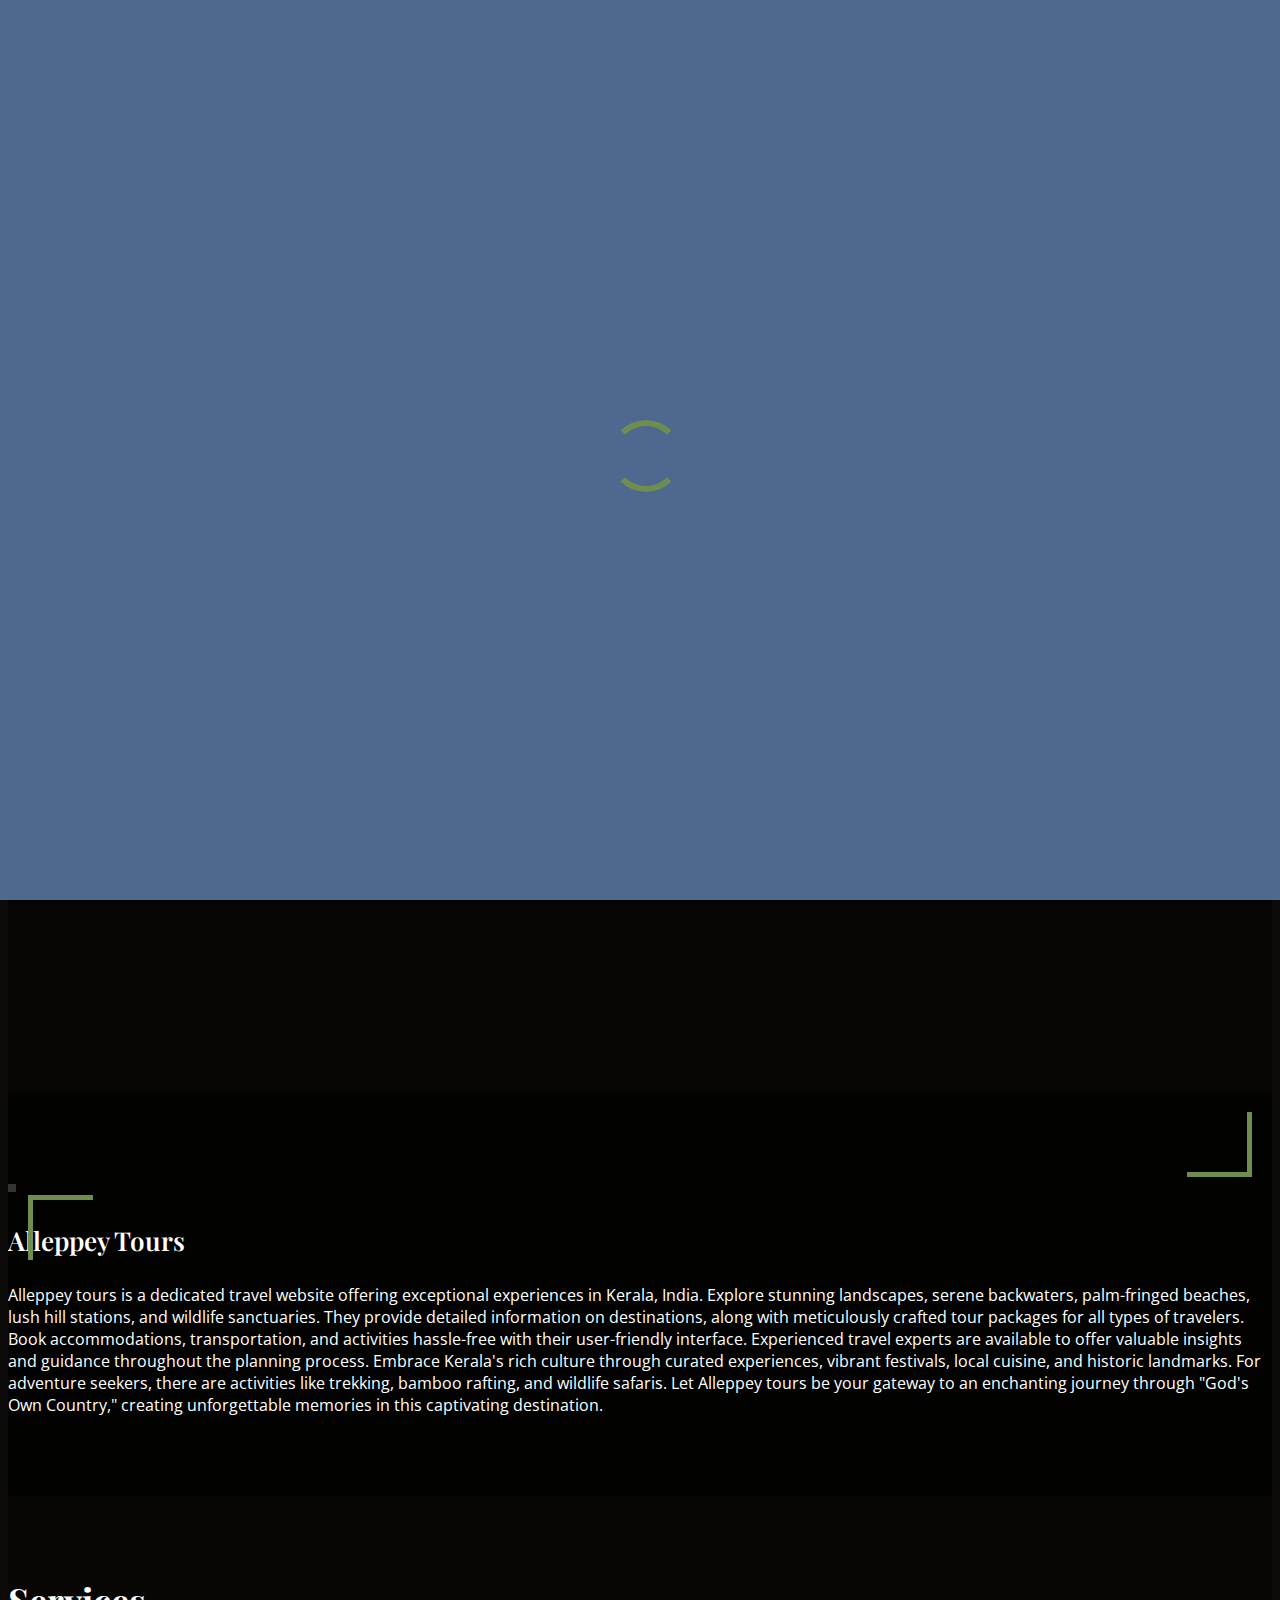
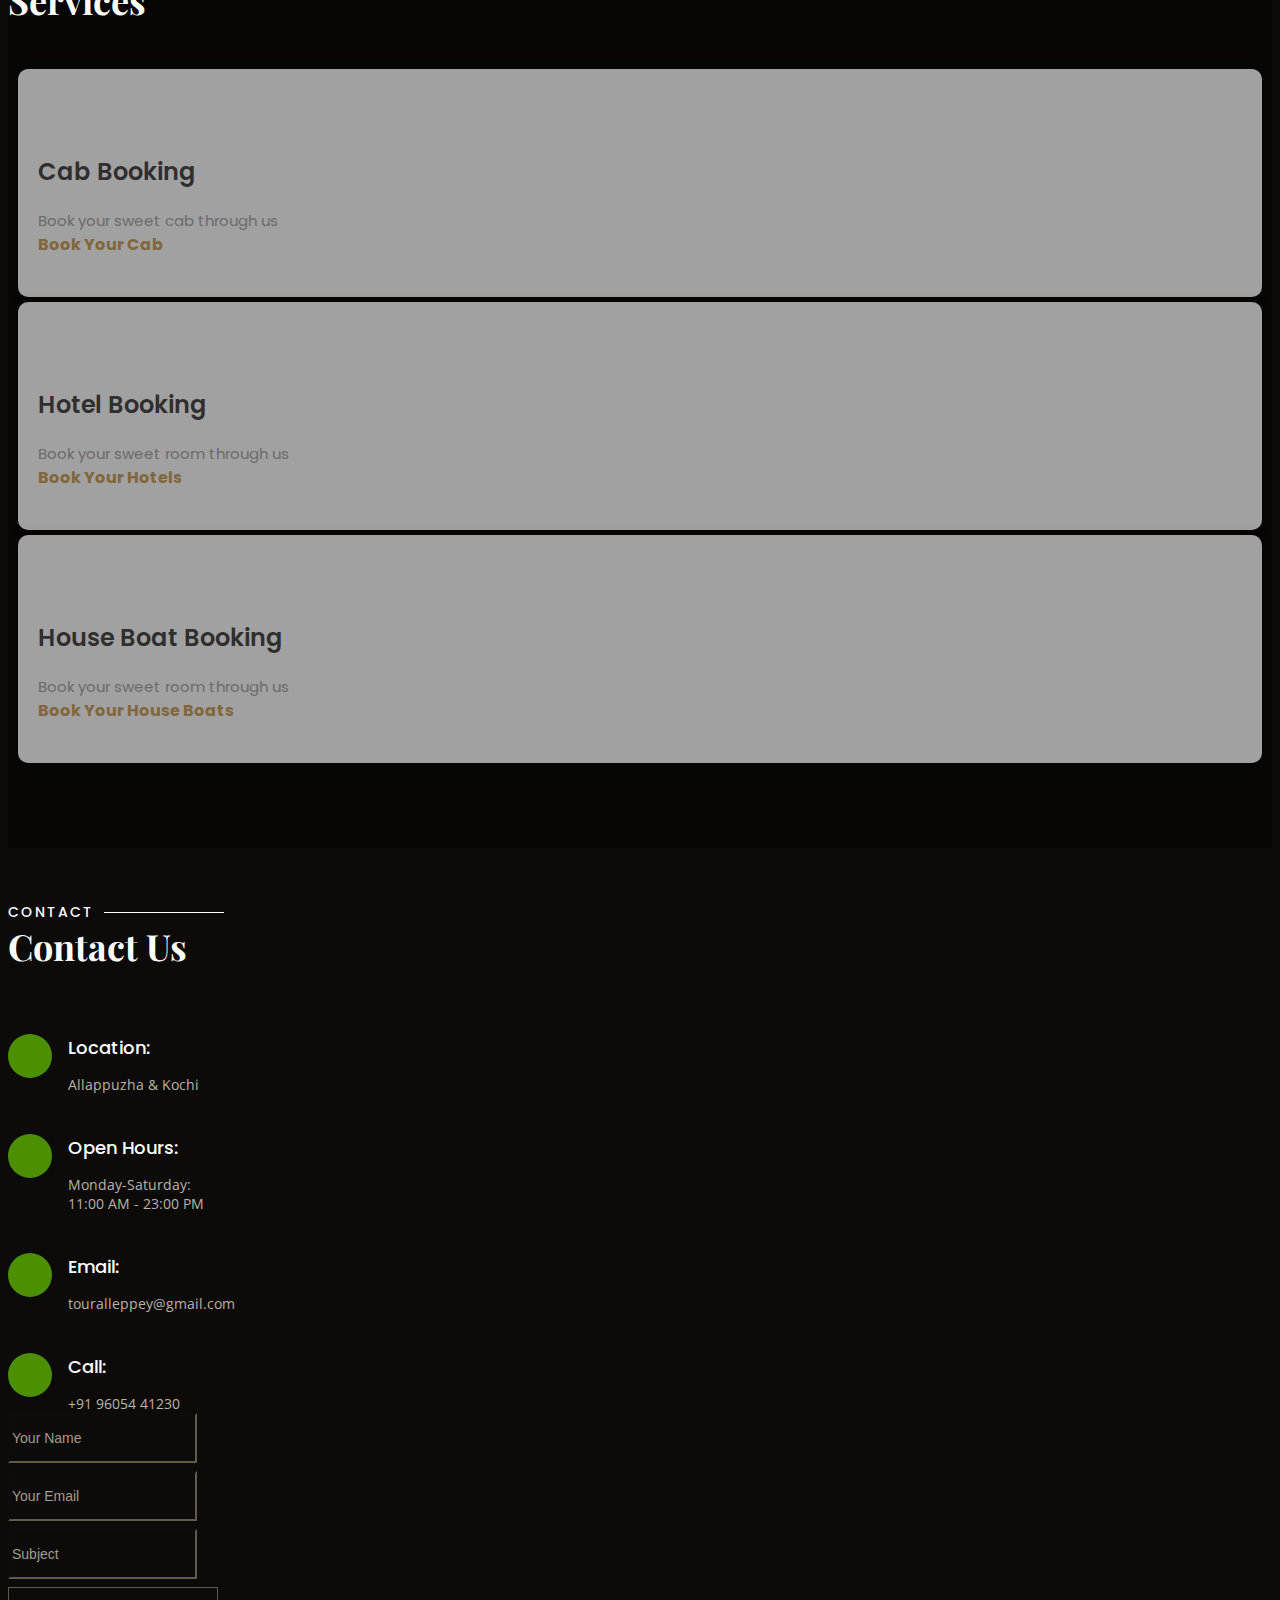
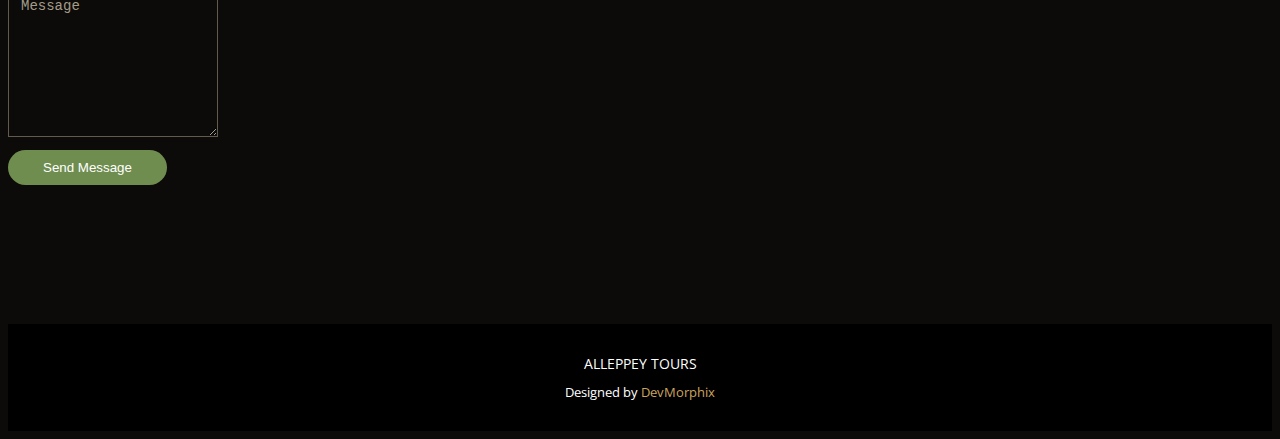
==== commit b2990a88: "Merge pull request #6 from decoded-cipher/master" ====
--- a/index.html
+++ b/index.html
@@ -8,8 +8,8 @@
 
 
   <title>Alleppey Tours</title>
-  <meta content="" name="description">
-  <meta content="" name="keywords"> 
+  <meta content="Alleppey tours is a dedicated travel website offering exceptional experiences in Kerala, India. Explore stunning landscapes, serene backwaters, palm-fringed beaches, lush hill stations, and wildlife sanctuaries. They provide detailed information on destinations, along with meticulously crafted tour packages for all types of travelers. Book accommodations, transportation, and activities hassle-free with their user-friendly interface. Experienced travel experts are available to offer valuable insights and guidance throughout the planning process. Embrace Kerala's rich culture through curated experiences, vibrant festivals, local cuisine, and historic landmarks. For adventure seekers, there are activities like trekking, bamboo rafting, and wildlife safaris. Let Alleppey tours be your gateway to an enchanting journey through God's Own Country, creating unforgettable memories in this captivating destination." name="description">
+  <meta content="tours and travels,trips,kerala,alleppey,allappuzha,touralleppey,kerala tour,south India" name="keywords"> 
 
   <!-- Favicons -->
   <!-- <link href="assets/img/favicon.png" rel="icon"> -->
@@ -73,21 +73,23 @@
     <div class="container-fluid container-xl d-flex align-items-center justify-content-lg-between">
 
       <!-- <h1 class="logo me-auto me-lg-0"><a href="/">ALLEPPEY TOURS</a></h1> -->
-      <img src="https://github.com/Industrialists-Ino/test.industrialists-ino/assets/53377403/b9b5d256-b794-4118-92a9-3b88e7589837" class="logo-m logo me-auto me-lg-0" alt="">
+      <a href="/">
+        <img src="https://github.com/Industrialists-Ino/test.industrialists-ino/assets/53377403/b9b5d256-b794-4118-92a9-3b88e7589837" class="logo-m logo me-auto me-lg-0" alt="">
+      </a>
       
       <!-- Uncomment below if you prefer to use an image logo -->
       <!-- <a href="index.html" class="logo me-auto me-lg-0"><img src="assets/img/logo.png" alt="" class="img-fluid"></a>-->
 
       <nav id="navbar" class="navbar order-last order-lg-0">
         <ul>
-          <li><a class="nav-link scrollto active" href="#hero">Home</a></li>
-          <li><a class="nav-link scrollto" href="#about">About</a></li>
-          <li><a class="nav-link scrollto" href="#why-us">Services</a></li>
+          <li><a class="nav-link scrollto active" href="/#hero">Home</a></li>
+          <li><a class="nav-link scrollto" href="/#about">About</a></li>
+          <li><a class="nav-link scrollto" href="/#why-us">Services</a></li>
           <!-- <li><a class="nav-link scrollto" href="#">Package</a></li> -->
           <!-- <li><a class="nav-link scrollto" href="#events">Events</a></li> -->
           <!-- <li><a class="nav-link scrollto" href="#chefs">Chefs</a></li> -->
-          <li><a class="nav-link scrollto" href="geltest.html">Gallery</a></li>
-          <li><a class="nav-link scrollto" href="#contact">Contact</a></li>
+          <li><a class="nav-link scrollto" href="/gallery">Gallery</a></li>
+          <li><a class="nav-link scrollto" href="/#contact">Contact</a></li>
 
           <!-- <li class="dropdown"><a href="#"><span>Drop Down</span> <i class="bi bi-chevron-down"></i></a>
             <ul>
@@ -126,6 +128,11 @@
           <div class="btns">
             <!-- <a href="#menu" class="btn-menu animated fadeInUp scrollto">Our Package</a> -->
             <a href="whatsapp://send?text=Hi, I want to know more about your Tour Packages&phone=+919605441230&abid=+919605441230" class="btn-book animated fadeInUp scrollto">Book a Trip</a>
+            <br>
+            <div class="icon-bar">
+              <a href="https://www.instagram.com/alleppeytours/"><i class="bi bi-instagram"></i></a>
+              <a href="https://www.facebook.com/profile.php?id=100094337480386&mibextid=LQQJ4d"><i class="bi bi-facebook"></i></a>
+            </div>
           </div>
         </div>
         <div class="col-lg-4 d-flex align-items-center justify-content-center position-relative" data-aos="zoom-in" data-aos-delay="200">
@@ -366,7 +373,7 @@
 
         <div class="col-lg-8 mt-5 mt-lg-0">
 
-          <form action="https://formsubmit.co/abhishekvgopal3@gmail.com" method="post" role="form" class="php-email-form">
+          <form action="forms/contact.php" method="post" role="form" class="php-email-form">
             <div class="row">
               <div class="col-md-6 form-group">
                 <input type="text" name="name" class="form-control" id="name" placeholder="Your Name" required>
@@ -386,7 +393,7 @@
               <div class="error-message"></div>
               <div class="sent-message">Your message has been sent. Thank you!</div>
             </div>
-            <div class="text-center"><button type="submit">Send Message</button></div>
+            <div class="text-center"><button type="submit" fdprocessedid="4nqndf">Send Message</button></div>
           </form>
 
         </div>
@@ -397,7 +404,7 @@
       <div class="icon-bar">
 
         <a href="https://www.instagram.com/alleppeytours/"><i class="bi bi-instagram"></i></a>
-        <a href=""><i class="bi bi-facebook"></i></a>
+        <a href="https://www.facebook.com/profile.php?id=100094337480386&mibextid=LQQJ4d"><i class="bi bi-facebook"></i></a>
       
       </div>
 
@@ -429,7 +436,7 @@
         ALLEPPEY TOURS 
       </div>
       <div class="credits">
-        Designed by Industrialists-Ino
+        Designed by <a href="https://devmorphix.com" target="_blank">DevMorphix</a>
       </div>
     </div>
   </footer><!-- End Footer -->
--- a/assets/css/style.css
+++ b/assets/css/style.css
@@ -188,7 +188,9 @@
   border-bottom: 1px solid #37332a; */
   top: 0;
   background-color: #4e698f6f; /* Adjust opacity to control the glass effect */
-  backdrop-filter: blur(10px); /* This property creates the frosted glass effect */
+  
+  /* backdrop-filter: blur(10px); This property creates the frosted glass effect */
+  /* Here is the problem of the nav bar that is not showing in other pages */
   padding: 10px 20px;
   box-shadow: 0 0 10px rgba(0, 0, 0, 0.2); /* Add a subtle shadow for depth */
   display: flex;
@@ -198,6 +200,7 @@
 }
 #header .logo {
   font-size: 28px;
+  cursor: pointer;
   margin: 0;
   padding: 0;
   line-height: 1;
@@ -984,6 +987,109 @@
   margin-top: -80px;
 }
 
+/*--------------------------------------------------------------
+# gallery
+--------------------------------------------------------------*/
+/* #why-us:before {
+  content: "";
+  background: rgba(0, 0, 0, 0);
+  position: absolute;
+  bottom: 0;
+  top: 0;
+  left: 0;
+  right: 0;
+} */
+.gallery {
+  background: url("https://github.com/Industrialists-Ino/test.industrialists-ino/assets/53377403/f83fbf45-14dd-4388-b55d-9801cbc2ec8c") center center;
+  background-size: cover;
+  position: relative;
+  padding: 80px 0;
+  font-family: 'Poppins', sans-serif;
+  
+}
+
+.gallery:before {
+  content: "";
+  background: rgba(0, 0, 0, 0.37);
+  position: absolute;
+  bottom: 0;
+  top: 0;
+  left: 0;
+  right: 0;
+  font-family: 'Poppins', sans-serif;
+
+}
+.gallery .box {
+  padding: 40px 20px;
+  margin : 5px 10px;
+  box-shadow: 0px 2px 15px rgba(0, 0, 0, 0.1);
+  transition: all ease-in-out 0.3s;
+  background: #ffffff;
+  border-radius: 10px;
+}
+
+.gallery .box span {
+  display: block;
+  font-size: 28px;
+  font-weight: 700;
+  color: #6f8d4f;
+}
+
+.gallery .box h4 {
+  font-size: 24px;
+  font-weight: 600;
+  padding: 0;
+  margin: 20px 0;
+  color: rgba(26, 23, 23, 0.8);
+  font-family: 'Poppins', sans-serif;
+
+}
+
+.gallery .box p {
+  color: #aaaaaa;
+  font-size: 15px;
+  margin: 0;
+  padding: 0;
+}
+
+.gallery .box:hover {
+  background: #6f8d4f;
+  padding: 30px 30px 70px 30px;
+  box-shadow: 10px 15px 30px rgba(0, 0, 0, 0.18);
+}
+
+@media (min-width: 1024px) {
+  .gallery {
+    background-attachment: fixed;
+  }
+}
+
+
+.gallery .box:hover span,
+.gallery .box:hover h4,
+.gallery .box:hover p {
+  font-family: 'Poppins', sans-serif;
+
+  color: #fff;
+}
+
+/* .why-us .box a{
+
+} */
+
+
+.service-img{
+  width: 100%;
+  border-radius: 5px;
+}
+
+.service-imggg{
+  width: 100%;
+  border-radius: 5px;
+  margin-top: -80px;
+}
+
+
 
 
 
@@ -1936,6 +2042,10 @@
   padding-top: 30px;
   /* background-color: #555; Dark-grey background */
   justify-content: center;
+  color: #6f8d4f; /* White text color */
+  font-size: 36px; /* Increased font-size */
+
+
 }
 
 .icon-bar a {
